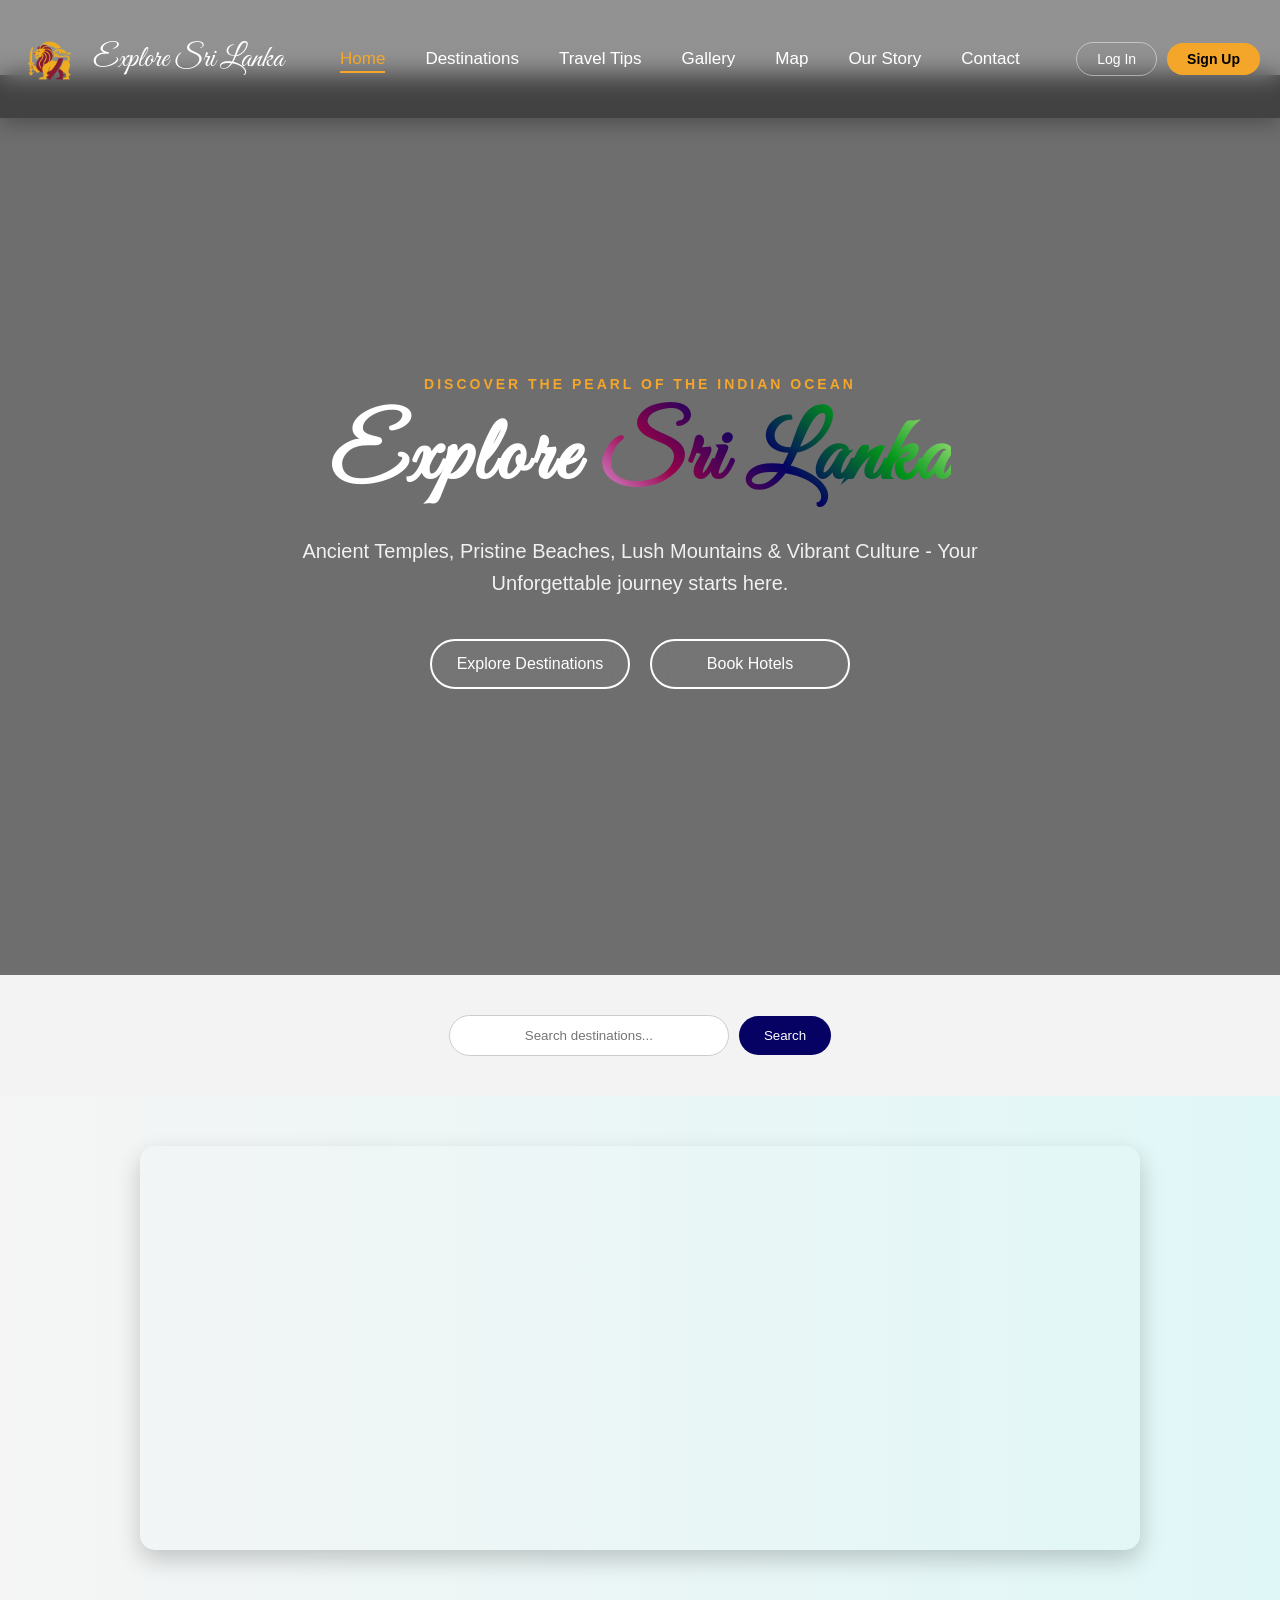
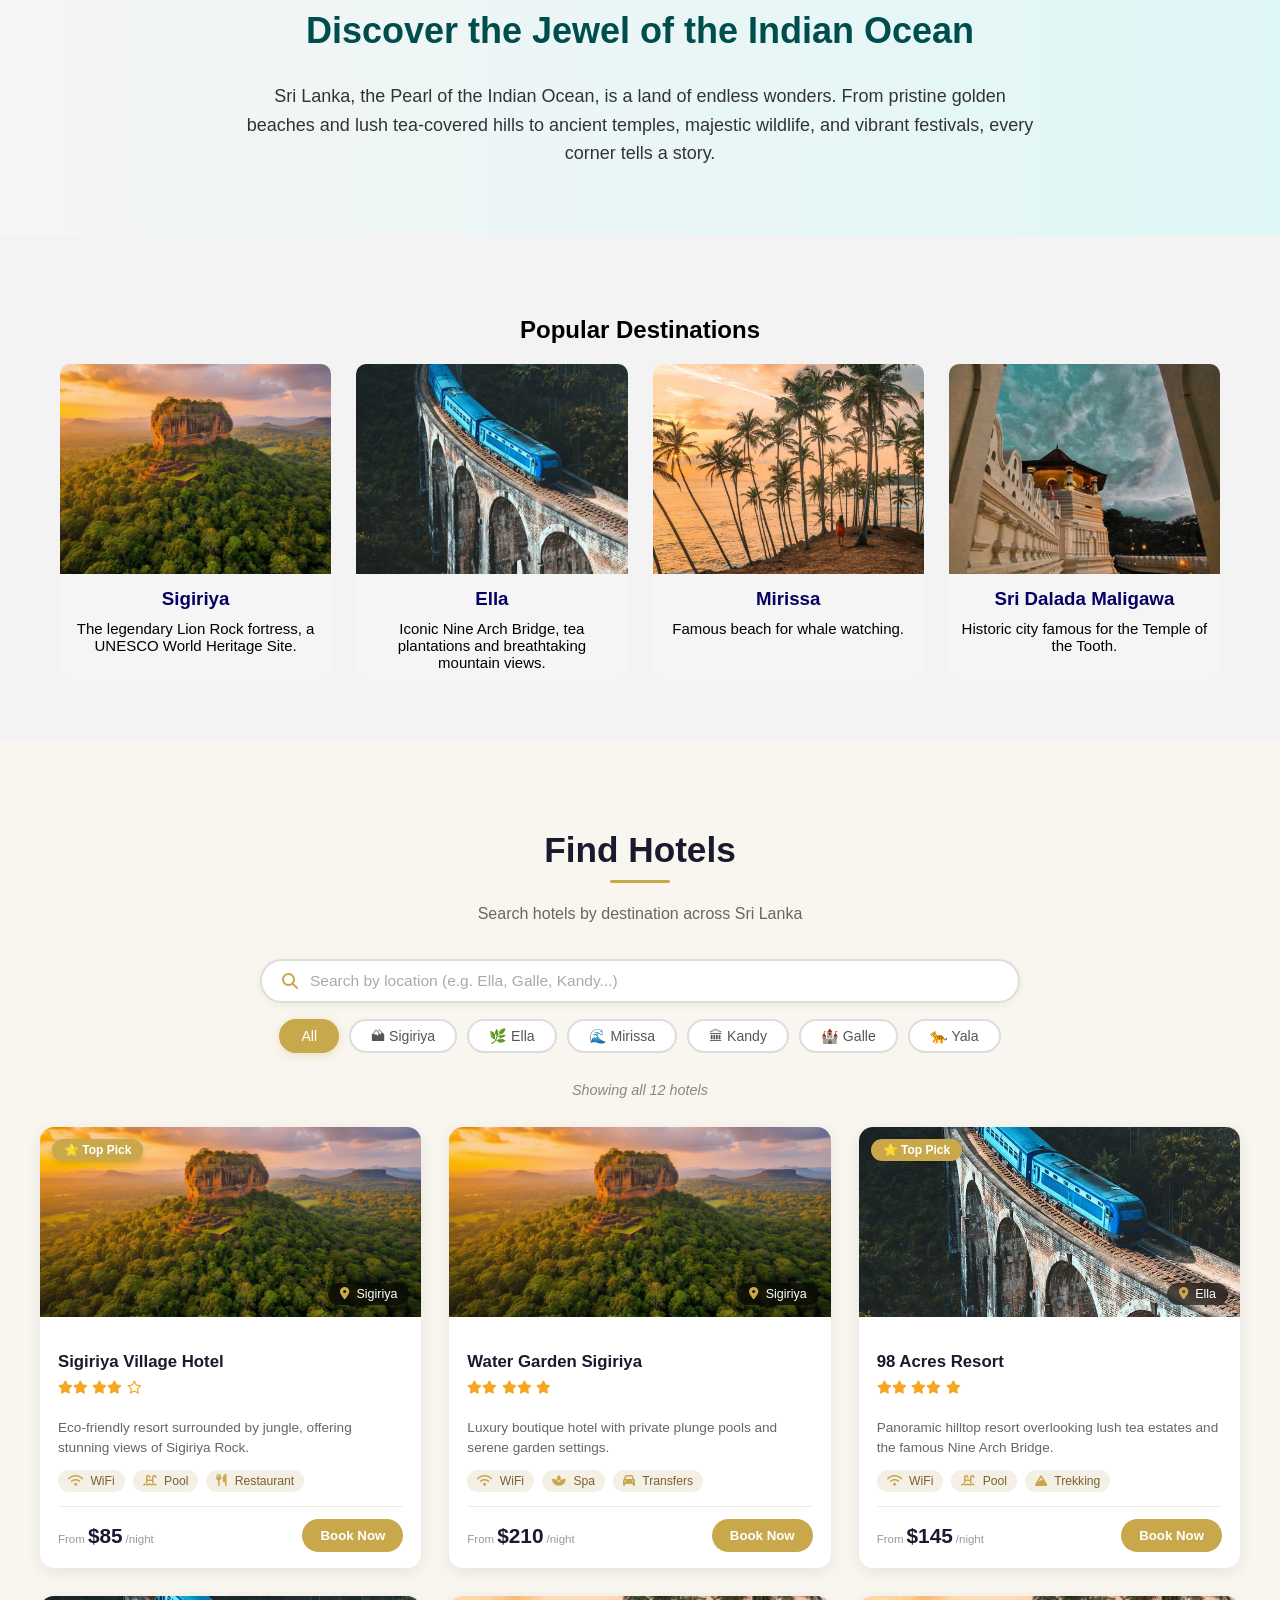
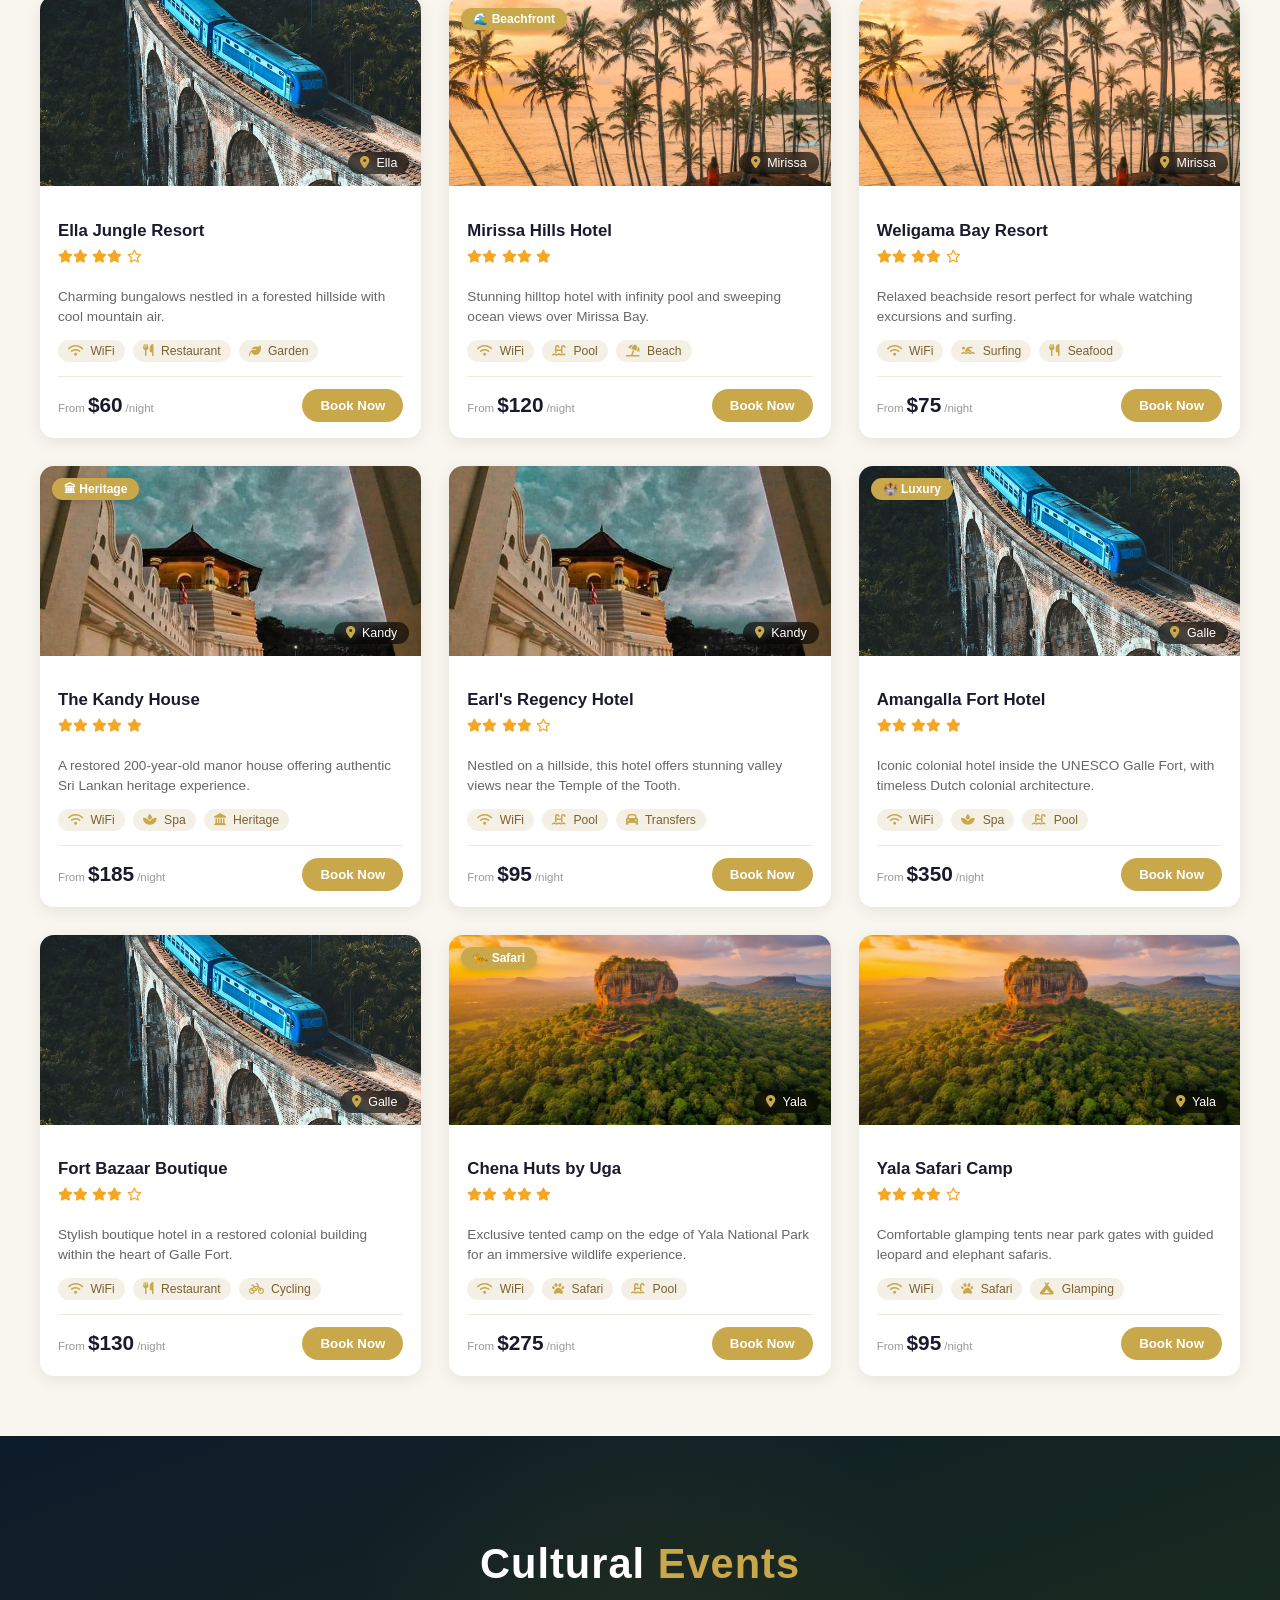
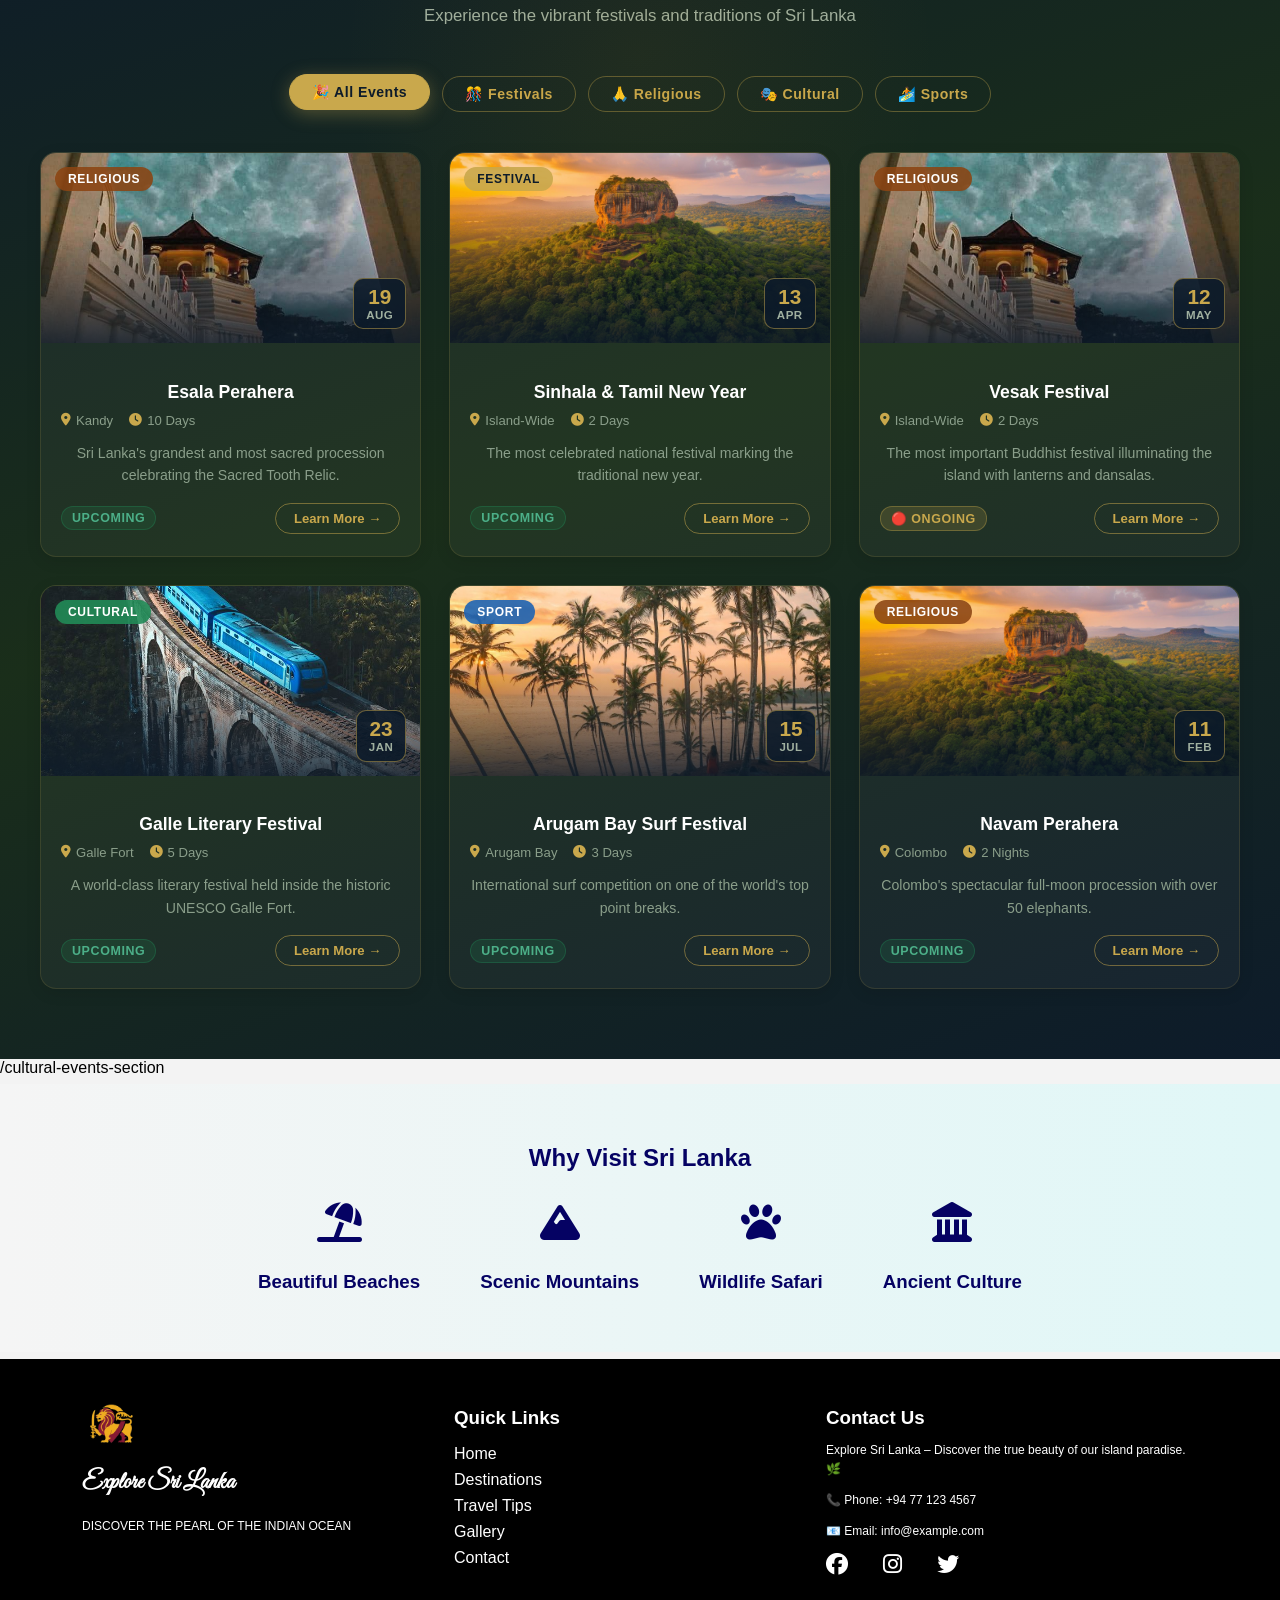
==== index.html @ 0a92c25a "Initial clean commit" ====
<!DOCTYPE html>
<html lang="en">

<head>
  <title>Explore Sri Lanka - Home</title>
  <link rel="stylesheet" href="style.css">
  <link rel="stylesheet" href="hotels.css">
  <link rel="stylesheet" href="cultural-events.css">
  <link rel="stylesheet" href="https://cdnjs.cloudflare.com/ajax/libs/font-awesome/6.5.0/css/all.min.css">
  <link href="https://fonts.googleapis.com/css2?family=Great+Vibes&display=swap" rel="stylesheet">
  <meta name="viewport" content="width=device-width, initial-scale=1">
</head>

<body>

  <!-- ══════════════════════════════════════
         NAVBAR
    ══════════════════════════════════════ -->
  <header>
    <nav class="navbar" id="navbar">
      <div class="logo-container">
        <img src="images/lion.png" alt="Logo" class="logo-img">
        <h2>Explore Sri Lanka</h2>
      </div>
      <ul class="menu">
        <li><a href="#" onclick="loadPage('home')" data-page="home" class="nav-link active">Home</a></li>
        <li><a href="#" onclick="loadPage('destinations')" data-page="destinations" class="nav-link">Destinations</a>
        </li>
        <li><a href="#" onclick="loadPage('traveltips')" data-page="traveltips" class="nav-link">Travel Tips</a>
        </li>
        <li><a href="#" onclick="loadPage('gallery')" data-page="gallery" class="nav-link">Gallery</a></li>
        <li><a href="#" onclick="loadPage('map')" data-page="map" class="nav-link">Map</a></li>
        <li><a href="#" onclick="loadPage('ourstory')" data-page="ourstory" class="nav-link">Our Story</a></li>
        <li><a href="#" onclick="loadPage('contact')" data-page="contact" class="nav-link">Contact</a></li>
      </ul>
      <div class="nav-auth-btns" id="nav-auth-btns">
        <div id="auth-out" style="display:flex; gap:10px; align-items:center;">
          <button class="btn-login" onclick="window.location.href='pages/login&signup.html'">Log In</button>
          <button class="btn-signup" onclick="window.location.href='pages/login&signup.html'">Sign Up</button>
        </div>
        <div id="auth-in" style="display:none; gap:10px; align-items:center;">
          <span class="nav-user-name" id="nav-user-name"></span>
          <button class="btn-logout" onclick="logoutUser()">Log Out</button>
        </div>
      </div>
    </nav>
  </header>

  <main id="main-content">

    <!-- ─── PAGE: HOME ─── -->
    <div id="page-home" class="page active">

      <!-- HERO -->
      <section class="hero" id="home">
        <h3>DISCOVER THE PEARL OF THE INDIAN OCEAN</h3>
        <h1 class="hero-title">
          <span class="white">Explore</span>
          <span class="gold">Sri Lanka</span>
        </h1>
        <p>Ancient Temples, Pristine Beaches, Lush Mountains &amp; Vibrant Culture - Your Unforgettable journey
          starts here.</p>
        <div class="buttons">
          <button onclick="loadPage('destinations')">Explore Destinations</button>
          <button onclick="loadPage('destinations')">Book Hotels</button>
        </div>
      </section>

      <!-- SEARCH -->
      <section class="search-section">
        <input type="text" id="searchInput" placeholder="Search destinations...">
        <button onclick="searchDestination()">Search</button>
      </section>
      <div id="php-results">
        <h4>🔍 Search Results from Server:</h4>
        <div id="php-result-content"></div>
      </div>

      <!-- MAP & INFO -->
      <section class="sri-lanka-info">
        <div class="map-container">
          <iframe
            src="https://www.google.com/maps/embed?pb=!1m18!1m12!1m3!1d395879.9132757409!2d79.79989522364217!3d7.873053582235165!2m3!1f0!2f0!3f0!3m2!1i1024!2i768!4f13.1!3m3!1m2!1s0x3ae25e2f0b6d81b3%3A0x3a1778247194aa9e!2sSri%20Lanka!5e0!3m2!1sen!2slk!4v1698400000000!5m2!1sen!2slk"
            width="100%" height="400" style="border:0;" allowfullscreen="" loading="lazy"
            referrerpolicy="no-referrer-when-downgrade">
          </iframe>
        </div>
        <div class="sri-lanka-text">
          <h2>Discover the Jewel of the Indian Ocean</h2>
          <p>Sri Lanka, the Pearl of the Indian Ocean, is a land of endless wonders. From pristine golden
            beaches and lush tea-covered hills to ancient temples, majestic wildlife, and vibrant festivals,
            every corner tells a story.</p>
        </div>
      </section>

      <!-- DESTINATION PREVIEW CARDS -->
      <section class="destinations">
        <h2>Popular Destinations</h2>
        <div class="destination-grid">
          <div class="card" onclick="loadPage('destinations')">
            <img src="images/hero-sri-lanka.jpg" alt="Sigiriya">
            <h3>Sigiriya</h3>
            <p>The legendary Lion Rock fortress, a UNESCO World Heritage Site.</p>
          </div>
          <div class="card" onclick="loadPage('destinations')">
            <img src="images/ella.jpg" alt="Ella">
            <h3>Ella</h3>
            <p>Iconic Nine Arch Bridge, tea plantations and breathtaking mountain views.</p>
          </div>
          <div class="card" onclick="loadPage('destinations')">
            <img src="images/mirs.jpg" alt="Mirissa">
            <h3>Mirissa</h3>
            <p>Famous beach for whale watching.</p>
          </div>
          <div class="card" onclick="loadPage('destinations')">
            <img src="images/maligawa.jpg" alt="Dalada Maligawa">
            <h3>Sri Dalada Maligawa</h3>
            <p>Historic city famous for the Temple of the Tooth.</p>
          </div>
        </div>
      </section>

      <!-- HOTELS SECTION -->
      <section class="hotels-section" id="hotels-section">

        <div class="hotels-header">
          <h2>Find Hotels</h2>
          <p>Search hotels by destination across Sri Lanka</p>
        </div>

        <!-- HOTEL LOCATION FILTER BAR -->
        <div class="hotel-search-bar">
          <div class="hotel-search-input-wrap">
            <i class="fa-solid fa-magnifying-glass"></i>
            <input type="text" id="hotelSearchInput" placeholder="Search by location (e.g. Ella, Galle, Kandy...)"
              oninput="filterHotels()" autocomplete="off">
            <button class="hotel-search-clear" id="hotelClearBtn" onclick="clearHotelSearch()" title="Clear">
              <i class="fa-solid fa-xmark"></i>
            </button>
          </div>

          <!-- LOCATION PILLS -->
          <div class="hotel-location-pills">
            <button class="pill active" data-loc="all" onclick="setPillFilter(this,'all')">All</button>
            <button class="pill" data-loc="sigiriya" onclick="setPillFilter(this,'sigiriya')">🏔
              Sigiriya</button>
            <button class="pill" data-loc="ella" onclick="setPillFilter(this,'ella')">🌿 Ella</button>
            <button class="pill" data-loc="mirissa" onclick="setPillFilter(this,'mirissa')">🌊
              Mirissa</button>
            <button class="pill" data-loc="kandy" onclick="setPillFilter(this,'kandy')">🏛 Kandy</button>
            <button class="pill" data-loc="galle" onclick="setPillFilter(this,'galle')">🏰 Galle</button>
            <button class="pill" data-loc="yala" onclick="setPillFilter(this,'yala')">🐆 Yala</button>
          </div>
        </div>

        <!-- RESULTS COUNT -->
        <div class="hotel-results-meta">
          <span id="hotelResultCount">Showing all hotels</span>
        </div>

        <!-- HOTEL CARDS GRID -->
        <div class="hotel-grid" id="hotelGrid">

          <!-- ── Sigiriya ── -->
          <div class="hotel-card" data-location="sigiriya">
            <div class="hotel-img-wrap">
              <img src="images/hero-sri-lanka.jpg" alt="Sigiriya Village Hotel">
              <span class="hotel-badge">⭐ Top Pick</span>
              <span class="hotel-location-tag"><i class="fa-solid fa-location-dot"></i> Sigiriya</span>
            </div>
            <div class="hotel-info">
              <h3>Sigiriya Village Hotel</h3>
              <div class="hotel-stars">
                <i class="fa-solid fa-star"></i><i class="fa-solid fa-star"></i>
                <i class="fa-solid fa-star"></i><i class="fa-solid fa-star"></i>
                <i class="fa-regular fa-star"></i>
              </div>
              <p class="hotel-desc">Eco-friendly resort surrounded by jungle, offering stunning views of
                Sigiriya Rock.</p>
              <div class="hotel-amenities">
                <span><i class="fa-solid fa-wifi"></i> WiFi</span>
                <span><i class="fa-solid fa-swimming-pool"></i> Pool</span>
                <span><i class="fa-solid fa-utensils"></i> Restaurant</span>
              </div>
              <div class="hotel-footer">
                <div class="hotel-price">
                  <span class="price-from">From</span>
                  <span class="price-amt">$85</span>
                  <span class="price-night">/night</span>
                </div>
                <button class="hotel-book-btn" onclick="bookHotel('Sigiriya Village Hotel')">Book
                  Now</button>
              </div>
            </div>
          </div>

          <div class="hotel-card" data-location="sigiriya">
            <div class="hotel-img-wrap">
              <img src="images/hero-sri-lanka.jpg" alt="Water Garden Sigiriya">
              <span class="hotel-location-tag"><i class="fa-solid fa-location-dot"></i> Sigiriya</span>
            </div>
            <div class="hotel-info">
              <h3>Water Garden Sigiriya</h3>
              <div class="hotel-stars">
                <i class="fa-solid fa-star"></i><i class="fa-solid fa-star"></i>
                <i class="fa-solid fa-star"></i><i class="fa-solid fa-star"></i>
                <i class="fa-solid fa-star"></i>
              </div>
              <p class="hotel-desc">Luxury boutique hotel with private plunge pools and serene garden
                settings.</p>
              <div class="hotel-amenities">
                <span><i class="fa-solid fa-wifi"></i> WiFi</span>
                <span><i class="fa-solid fa-spa"></i> Spa</span>
                <span><i class="fa-solid fa-car"></i> Transfers</span>
              </div>
              <div class="hotel-footer">
                <div class="hotel-price">
                  <span class="price-from">From</span>
                  <span class="price-amt">$210</span>
                  <span class="price-night">/night</span>
                </div>
                <button class="hotel-book-btn" onclick="bookHotel('Water Garden Sigiriya')">Book
                  Now</button>
              </div>
            </div>
          </div>

          <!-- ── Ella ── -->
          <div class="hotel-card" data-location="ella">
            <div class="hotel-img-wrap">
              <img src="images/ella.jpg" alt="98 Acres Resort">
              <span class="hotel-badge">⭐ Top Pick</span>
              <span class="hotel-location-tag"><i class="fa-solid fa-location-dot"></i> Ella</span>
            </div>
            <div class="hotel-info">
              <h3>98 Acres Resort</h3>
              <div class="hotel-stars">
                <i class="fa-solid fa-star"></i><i class="fa-solid fa-star"></i>
                <i class="fa-solid fa-star"></i><i class="fa-solid fa-star"></i>
                <i class="fa-solid fa-star"></i>
              </div>
              <p class="hotel-desc">Panoramic hilltop resort overlooking lush tea estates and the famous
                Nine Arch Bridge.</p>
              <div class="hotel-amenities">
                <span><i class="fa-solid fa-wifi"></i> WiFi</span>
                <span><i class="fa-solid fa-swimming-pool"></i> Pool</span>
                <span><i class="fa-solid fa-mountain"></i> Trekking</span>
              </div>
              <div class="hotel-footer">
                <div class="hotel-price">
                  <span class="price-from">From</span>
                  <span class="price-amt">$145</span>
                  <span class="price-night">/night</span>
                </div>
                <button class="hotel-book-btn" onclick="bookHotel('98 Acres Resort')">Book Now</button>
              </div>
            </div>
          </div>

          <div class="hotel-card" data-location="ella">
            <div class="hotel-img-wrap">
              <img src="images/ella.jpg" alt="Ella Jungle Resort">
              <span class="hotel-location-tag"><i class="fa-solid fa-location-dot"></i> Ella</span>
            </div>
            <div class="hotel-info">
              <h3>Ella Jungle Resort</h3>
              <div class="hotel-stars">
                <i class="fa-solid fa-star"></i><i class="fa-solid fa-star"></i>
                <i class="fa-solid fa-star"></i><i class="fa-solid fa-star"></i>
                <i class="fa-regular fa-star"></i>
              </div>
              <p class="hotel-desc">Charming bungalows nestled in a forested hillside with cool mountain
                air.</p>
              <div class="hotel-amenities">
                <span><i class="fa-solid fa-wifi"></i> WiFi</span>
                <span><i class="fa-solid fa-utensils"></i> Restaurant</span>
                <span><i class="fa-solid fa-leaf"></i> Garden</span>
              </div>
              <div class="hotel-footer">
                <div class="hotel-price">
                  <span class="price-from">From</span>
                  <span class="price-amt">$60</span>
                  <span class="price-night">/night</span>
                </div>
                <button class="hotel-book-btn" onclick="bookHotel('Ella Jungle Resort')">Book
                  Now</button>
              </div>
            </div>
          </div>

          <!-- ── Mirissa ── -->
          <div class="hotel-card" data-location="mirissa">
            <div class="hotel-img-wrap">
              <img src="images/mirs.jpg" alt="Mirissa Hills Hotel">
              <span class="hotel-badge">🌊 Beachfront</span>
              <span class="hotel-location-tag"><i class="fa-solid fa-location-dot"></i> Mirissa</span>
            </div>
            <div class="hotel-info">
              <h3>Mirissa Hills Hotel</h3>
              <div class="hotel-stars">
                <i class="fa-solid fa-star"></i><i class="fa-solid fa-star"></i>
                <i class="fa-solid fa-star"></i><i class="fa-solid fa-star"></i>
                <i class="fa-solid fa-star"></i>
              </div>
              <p class="hotel-desc">Stunning hilltop hotel with infinity pool and sweeping ocean views
                over Mirissa Bay.</p>
              <div class="hotel-amenities">
                <span><i class="fa-solid fa-wifi"></i> WiFi</span>
                <span><i class="fa-solid fa-swimming-pool"></i> Pool</span>
                <span><i class="fa-solid fa-umbrella-beach"></i> Beach</span>
              </div>
              <div class="hotel-footer">
                <div class="hotel-price">
                  <span class="price-from">From</span>
                  <span class="price-amt">$120</span>
                  <span class="price-night">/night</span>
                </div>
                <button class="hotel-book-btn" onclick="bookHotel('Mirissa Hills Hotel')">Book
                  Now</button>
              </div>
            </div>
          </div>

          <div class="hotel-card" data-location="mirissa">
            <div class="hotel-img-wrap">
              <img src="images/mirs.jpg" alt="Weligama Bay Resort">
              <span class="hotel-location-tag"><i class="fa-solid fa-location-dot"></i> Mirissa</span>
            </div>
            <div class="hotel-info">
              <h3>Weligama Bay Resort</h3>
              <div class="hotel-stars">
                <i class="fa-solid fa-star"></i><i class="fa-solid fa-star"></i>
                <i class="fa-solid fa-star"></i><i class="fa-solid fa-star"></i>
                <i class="fa-regular fa-star"></i>
              </div>
              <p class="hotel-desc">Relaxed beachside resort perfect for whale watching excursions and
                surfing.</p>
              <div class="hotel-amenities">
                <span><i class="fa-solid fa-wifi"></i> WiFi</span>
                <span><i class="fa-solid fa-person-swimming"></i> Surfing</span>
                <span><i class="fa-solid fa-utensils"></i> Seafood</span>
              </div>
              <div class="hotel-footer">
                <div class="hotel-price">
                  <span class="price-from">From</span>
                  <span class="price-amt">$75</span>
                  <span class="price-night">/night</span>
                </div>
                <button class="hotel-book-btn" onclick="bookHotel('Weligama Bay Resort')">Book
                  Now</button>
              </div>
            </div>
          </div>

          <!-- ── Kandy ── -->
          <div class="hotel-card" data-location="kandy">
            <div class="hotel-img-wrap">
              <img src="images/maligawa.jpg" alt="The Kandy House">
              <span class="hotel-badge">🏛 Heritage</span>
              <span class="hotel-location-tag"><i class="fa-solid fa-location-dot"></i> Kandy</span>
            </div>
            <div class="hotel-info">
              <h3>The Kandy House</h3>
              <div class="hotel-stars">
                <i class="fa-solid fa-star"></i><i class="fa-solid fa-star"></i>
                <i class="fa-solid fa-star"></i><i class="fa-solid fa-star"></i>
                <i class="fa-solid fa-star"></i>
              </div>
              <p class="hotel-desc">A restored 200-year-old manor house offering authentic Sri Lankan
                heritage experience.</p>
              <div class="hotel-amenities">
                <span><i class="fa-solid fa-wifi"></i> WiFi</span>
                <span><i class="fa-solid fa-spa"></i> Spa</span>
                <span><i class="fa-solid fa-landmark"></i> Heritage</span>
              </div>
              <div class="hotel-footer">
                <div class="hotel-price">
                  <span class="price-from">From</span>
                  <span class="price-amt">$185</span>
                  <span class="price-night">/night</span>
                </div>
                <button class="hotel-book-btn" onclick="bookHotel('The Kandy House')">Book Now</button>
              </div>
            </div>
          </div>

          <div class="hotel-card" data-location="kandy">
            <div class="hotel-img-wrap">
              <img src="images/maligawa.jpg" alt="Earl's Regency Kandy">
              <span class="hotel-location-tag"><i class="fa-solid fa-location-dot"></i> Kandy</span>
            </div>
            <div class="hotel-info">
              <h3>Earl's Regency Hotel</h3>
              <div class="hotel-stars">
                <i class="fa-solid fa-star"></i><i class="fa-solid fa-star"></i>
                <i class="fa-solid fa-star"></i><i class="fa-solid fa-star"></i>
                <i class="fa-regular fa-star"></i>
              </div>
              <p class="hotel-desc">Nestled on a hillside, this hotel offers stunning valley views near
                the Temple of the Tooth.</p>
              <div class="hotel-amenities">
                <span><i class="fa-solid fa-wifi"></i> WiFi</span>
                <span><i class="fa-solid fa-swimming-pool"></i> Pool</span>
                <span><i class="fa-solid fa-car"></i> Transfers</span>
              </div>
              <div class="hotel-footer">
                <div class="hotel-price">
                  <span class="price-from">From</span>
                  <span class="price-amt">$95</span>
                  <span class="price-night">/night</span>
                </div>
                <button class="hotel-book-btn" onclick="bookHotel('Earl\'s Regency Hotel')">Book
                  Now</button>
              </div>
            </div>
          </div>

          <!-- ── Galle ── -->
          <div class="hotel-card" data-location="galle">
            <div class="hotel-img-wrap">
              <img src="images/ella.jpg" alt="Amangalla Fort Hotel">
              <span class="hotel-badge">🏰 Luxury</span>
              <span class="hotel-location-tag"><i class="fa-solid fa-location-dot"></i> Galle</span>
            </div>
            <div class="hotel-info">
              <h3>Amangalla Fort Hotel</h3>
              <div class="hotel-stars">
                <i class="fa-solid fa-star"></i><i class="fa-solid fa-star"></i>
                <i class="fa-solid fa-star"></i><i class="fa-solid fa-star"></i>
                <i class="fa-solid fa-star"></i>
              </div>
              <p class="hotel-desc">Iconic colonial hotel inside the UNESCO Galle Fort, with timeless
                Dutch colonial architecture.</p>
              <div class="hotel-amenities">
                <span><i class="fa-solid fa-wifi"></i> WiFi</span>
                <span><i class="fa-solid fa-spa"></i> Spa</span>
                <span><i class="fa-solid fa-swimming-pool"></i> Pool</span>
              </div>
              <div class="hotel-footer">
                <div class="hotel-price">
                  <span class="price-from">From</span>
                  <span class="price-amt">$350</span>
                  <span class="price-night">/night</span>
                </div>
                <button class="hotel-book-btn" onclick="bookHotel('Amangalla Fort Hotel')">Book
                  Now</button>
              </div>
            </div>
          </div>

          <div class="hotel-card" data-location="galle">
            <div class="hotel-img-wrap">
              <img src="images/ella.jpg" alt="Fort Bazaar Boutique">
              <span class="hotel-location-tag"><i class="fa-solid fa-location-dot"></i> Galle</span>
            </div>
            <div class="hotel-info">
              <h3>Fort Bazaar Boutique</h3>
              <div class="hotel-stars">
                <i class="fa-solid fa-star"></i><i class="fa-solid fa-star"></i>
                <i class="fa-solid fa-star"></i><i class="fa-solid fa-star"></i>
                <i class="fa-regular fa-star"></i>
              </div>
              <p class="hotel-desc">Stylish boutique hotel in a restored colonial building within the
                heart of Galle Fort.</p>
              <div class="hotel-amenities">
                <span><i class="fa-solid fa-wifi"></i> WiFi</span>
                <span><i class="fa-solid fa-utensils"></i> Restaurant</span>
                <span><i class="fa-solid fa-bicycle"></i> Cycling</span>
              </div>
              <div class="hotel-footer">
                <div class="hotel-price">
                  <span class="price-from">From</span>
                  <span class="price-amt">$130</span>
                  <span class="price-night">/night</span>
                </div>
                <button class="hotel-book-btn" onclick="bookHotel('Fort Bazaar Boutique')">Book
                  Now</button>
              </div>
            </div>
          </div>

          <!-- ── Yala ── -->
          <div class="hotel-card" data-location="yala">
            <div class="hotel-img-wrap">
              <img src="images/hero-sri-lanka.jpg" alt="Chena Huts by Uga">
              <span class="hotel-badge">🐆 Safari</span>
              <span class="hotel-location-tag"><i class="fa-solid fa-location-dot"></i> Yala</span>
            </div>
            <div class="hotel-info">
              <h3>Chena Huts by Uga</h3>
              <div class="hotel-stars">
                <i class="fa-solid fa-star"></i><i class="fa-solid fa-star"></i>
                <i class="fa-solid fa-star"></i><i class="fa-solid fa-star"></i>
                <i class="fa-solid fa-star"></i>
              </div>
              <p class="hotel-desc">Exclusive tented camp on the edge of Yala National Park for an
                immersive wildlife experience.</p>
              <div class="hotel-amenities">
                <span><i class="fa-solid fa-wifi"></i> WiFi</span>
                <span><i class="fa-solid fa-paw"></i> Safari</span>
                <span><i class="fa-solid fa-swimming-pool"></i> Pool</span>
              </div>
              <div class="hotel-footer">
                <div class="hotel-price">
                  <span class="price-from">From</span>
                  <span class="price-amt">$275</span>
                  <span class="price-night">/night</span>
                </div>
                <button class="hotel-book-btn" onclick="bookHotel('Chena Huts by Uga')">Book
                  Now</button>
              </div>
            </div>
          </div>

          <div class="hotel-card" data-location="yala">
            <div class="hotel-img-wrap">
              <img src="images/hero-sri-lanka.jpg" alt="Yala Safari Camp">
              <span class="hotel-location-tag"><i class="fa-solid fa-location-dot"></i> Yala</span>
            </div>
            <div class="hotel-info">
              <h3>Yala Safari Camp</h3>
              <div class="hotel-stars">
                <i class="fa-solid fa-star"></i><i class="fa-solid fa-star"></i>
                <i class="fa-solid fa-star"></i><i class="fa-solid fa-star"></i>
                <i class="fa-regular fa-star"></i>
              </div>
              <p class="hotel-desc">Comfortable glamping tents near park gates with guided leopard and
                elephant safaris.</p>
              <div class="hotel-amenities">
                <span><i class="fa-solid fa-wifi"></i> WiFi</span>
                <span><i class="fa-solid fa-paw"></i> Safari</span>
                <span><i class="fa-solid fa-campground"></i> Glamping</span>
              </div>
              <div class="hotel-footer">
                <div class="hotel-price">
                  <span class="price-from">From</span>
                  <span class="price-amt">$95</span>
                  <span class="price-night">/night</span>
                </div>
                <button class="hotel-book-btn" onclick="bookHotel('Yala Safari Camp')">Book Now</button>
              </div>
            </div>
          </div>

        </div><!-- /hotel-grid -->

        <!-- NO RESULTS MESSAGE -->
        <div class="hotel-no-results" id="hotelNoResults" style="display:none;">
          <i class="fa-solid fa-magnifying-glass"></i>
          <h3>No hotels found</h3>
          <p>Try searching for Sigiriya, Ella, Mirissa, Kandy, Galle or Yala</p>
          <button onclick="clearHotelSearch()">Show All Hotels</button>
        </div>

        <!-- BOOKING CONFIRMATION MODAL -->
        <div class="hotel-modal-overlay" id="hotelModal" onclick="closeHotelModal(event)">
          <div class="hotel-modal">
            <button class="modal-close-btn" onclick="closeHotelModal()"><i class="fa-solid fa-xmark"></i></button>
            <div class="modal-icon"><i class="fa-solid fa-calendar-check"></i></div>
            <h3 id="modalHotelName">Hotel Name</h3>
            <p>Your booking request has been received! Our team will contact you shortly to confirm your
              reservation.</p>
            <div class="modal-details">
              <div><i class="fa-solid fa-envelope"></i> Confirmation sent to your email</div>
              <div><i class="fa-solid fa-phone"></i> We'll call within 24 hours</div>
            </div>
            <button class="modal-ok-btn" onclick="closeHotelModal()">Got it!</button>
          </div>
        </div>

      </section>
      <!-- /hotels-section -->

      <!-- ════════════════════════════════════
                 CULTURAL EVENTS SECTION (NEW)
                 Placed above the Gallery section
            ════════════════════════════════════ -->
      <section class="cultural-events-section" id="cultural-events-section">

        <div class="cultural-events-header">
          <h2>Cultural <span>Events</span></h2>
          <p>Experience the vibrant festivals and traditions of Sri Lanka</p>
        </div>

        <!-- FILTER TABS -->
        <div class="events-filter-tabs">
          <button class="tab-btn active" onclick="setEventFilter(this,'all')">🎉 All Events</button>
          <button class="tab-btn" onclick="setEventFilter(this,'festival')">🎊 Festivals</button>
          <button class="tab-btn" onclick="setEventFilter(this,'religious')">🙏 Religious</button>
          <button class="tab-btn" onclick="setEventFilter(this,'cultural')">🎭 Cultural</button>
          <button class="tab-btn" onclick="setEventFilter(this,'sport')">🏄 Sports</button>
        </div>

        <!-- EVENTS GRID -->
        <div class="events-grid" id="eventsGrid">

          <!-- Esala Perahera -->
          <div class="event-card" data-category="religious" onclick="openEventModal(1)">
            <div class="event-img-wrap">
              <img src="images/maligawa.jpg" alt="Esala Perahera">
              <span class="event-category-tag tag-religious">Religious</span>
              <div class="event-date-badge">
                <span class="date-day">19</span>
                <span class="date-month">Aug</span>
              </div>
            </div>
            <div class="event-info">
              <h3>Esala Perahera</h3>
              <div class="event-meta">
                <span><i class="fa-solid fa-location-dot"></i> Kandy</span>
                <span><i class="fa-solid fa-clock"></i> 10 Days</span>
              </div>
              <p class="event-desc">Sri Lanka's grandest and most sacred procession celebrating the Sacred
                Tooth Relic.</p>
              <div class="event-footer">
                <span class="event-status status-upcoming">Upcoming</span>
                <button class="event-learn-btn">Learn More →</button>
              </div>
            </div>
          </div>

          <!-- Sinhala & Tamil New Year -->
          <div class="event-card" data-category="festival" onclick="openEventModal(2)">
            <div class="event-img-wrap">
              <img src="images/hero-sri-lanka.jpg" alt="Sinhala Tamil New Year">
              <span class="event-category-tag tag-festival">Festival</span>
              <div class="event-date-badge">
                <span class="date-day">13</span>
                <span class="date-month">Apr</span>
              </div>
            </div>
            <div class="event-info">
              <h3>Sinhala &amp; Tamil New Year</h3>
              <div class="event-meta">
                <span><i class="fa-solid fa-location-dot"></i> Island-Wide</span>
                <span><i class="fa-solid fa-clock"></i> 2 Days</span>
              </div>
              <p class="event-desc">The most celebrated national festival marking the traditional new
                year.</p>
              <div class="event-footer">
                <span class="event-status status-upcoming">Upcoming</span>
                <button class="event-learn-btn">Learn More →</button>
              </div>
            </div>
          </div>

          <!-- Vesak Festival -->
          <div class="event-card" data-category="religious" onclick="openEventModal(3)">
            <div class="event-img-wrap">
              <img src="images/maligawa.jpg" alt="Vesak Festival">
              <span class="event-category-tag tag-religious">Religious</span>
              <div class="event-date-badge">
                <span class="date-day">12</span>
                <span class="date-month">May</span>
              </div>
            </div>
            <div class="event-info">
              <h3>Vesak Festival</h3>
              <div class="event-meta">
                <span><i class="fa-solid fa-location-dot"></i> Island-Wide</span>
                <span><i class="fa-solid fa-clock"></i> 2 Days</span>
              </div>
              <p class="event-desc">The most important Buddhist festival illuminating the island with
                lanterns and dansalas.</p>
              <div class="event-footer">
                <span class="event-status status-ongoing">🔴 Ongoing</span>
                <button class="event-learn-btn">Learn More →</button>
              </div>
            </div>
          </div>

          <!-- Galle Literary Festival -->
          <div class="event-card" data-category="cultural" onclick="openEventModal(4)">
            <div class="event-img-wrap">
              <img src="images/ella.jpg" alt="Galle Literary Festival">
              <span class="event-category-tag tag-cultural">Cultural</span>
              <div class="event-date-badge">
                <span class="date-day">23</span>
                <span class="date-month">Jan</span>
              </div>
            </div>
            <div class="event-info">
              <h3>Galle Literary Festival</h3>
              <div class="event-meta">
                <span><i class="fa-solid fa-location-dot"></i> Galle Fort</span>
                <span><i class="fa-solid fa-clock"></i> 5 Days</span>
              </div>
              <p class="event-desc">A world-class literary festival held inside the historic UNESCO Galle
                Fort.</p>
              <div class="event-footer">
                <span class="event-status status-upcoming">Upcoming</span>
                <button class="event-learn-btn">Learn More →</button>
              </div>
            </div>
          </div>

          <!-- Arugam Bay Surf Festival -->
          <div class="event-card" data-category="sport" onclick="openEventModal(5)">
            <div class="event-img-wrap">
              <img src="images/mirs.jpg" alt="Arugam Bay Surf Festival">
              <span class="event-category-tag tag-sport">Sport</span>
              <div class="event-date-badge">
                <span class="date-day">15</span>
                <span class="date-month">Jul</span>
              </div>
            </div>
            <div class="event-info">
              <h3>Arugam Bay Surf Festival</h3>
              <div class="event-meta">
                <span><i class="fa-solid fa-location-dot"></i> Arugam Bay</span>
                <span><i class="fa-solid fa-clock"></i> 3 Days</span>
              </div>
              <p class="event-desc">International surf competition on one of the world's top point breaks.
              </p>
              <div class="event-footer">
                <span class="event-status status-upcoming">Upcoming</span>
                <button class="event-learn-btn">Learn More →</button>
              </div>
            </div>
          </div>

          <!-- Navam Perahera -->
          <div class="event-card" data-category="religious" onclick="openEventModal(6)">
            <div class="event-img-wrap">
              <img src="images/hero-sri-lanka.jpg" alt="Navam Perahera">
              <span class="event-category-tag tag-religious">Religious</span>
              <div class="event-date-badge">
                <span class="date-day">11</span>
                <span class="date-month">Feb</span>
              </div>
            </div>
            <div class="event-info">
              <h3>Navam Perahera</h3>
              <div class="event-meta">
                <span><i class="fa-solid fa-location-dot"></i> Colombo</span>
                <span><i class="fa-solid fa-clock"></i> 2 Nights</span>
              </div>
              <p class="event-desc">Colombo's spectacular full-moon procession with over 50 elephants.</p>
              <div class="event-footer">
                <span class="event-status status-upcoming">Upcoming</span>
                <button class="event-learn-btn">Learn More →</button>
              </div>
            </div>
          </div>

        </div><!-- /events-grid -->

        <!-- NO RESULTS -->
        <div class="events-no-results" id="eventsNoResults">
          <i class="fa-solid fa-calendar-xmark"></i>
          <h3>No events found for this category</h3>
        </div>

        <!-- EVENT DETAIL MODAL -->
        <div class="event-modal-overlay" id="eventModal" onclick="closeEventModal(event)">
          <div class="event-modal">
            <button class="event-modal-close" onclick="closeEventModalBtn()">
              <i class="fa-solid fa-xmark"></i>
            </button>
            <span class="modal-cat-tag" id="modalEventCatTag"></span>
            <h2 id="modalEventTitle"></h2>
            <div class="modal-meta">
              <div><i class="fa-solid fa-calendar"></i> <span id="modalEventDate"></span></div>
              <div><i class="fa-solid fa-location-dot"></i> <span id="modalEventLocation"></span></div>
              <div><i class="fa-solid fa-clock"></i> <span id="modalEventDuration"></span></div>
            </div>
            <p class="modal-desc" id="modalEventDesc"></p>
            <button class="modal-ok-btn" onclick="closeEventModalBtn()">Close</button>
          </div>
        </div>

      </section>
      /cultural-events-section

      <!-- WHY VISIT -->
      <section class="features">
        <h2>Why Visit Sri Lanka</h2>
        <div class="feature-container">
          <div class="feature"><i class="fa-solid fa-umbrella-beach"></i>
            <h3>Beautiful Beaches</h3>
          </div>
          <div class="feature"><i class="fa-solid fa-mountain"></i>
            <h3>Scenic Mountains</h3>
          </div>
          <div class="feature"><i class="fa-solid fa-paw"></i>
            <h3>Wildlife Safari</h3>
          </div>
          <div class="feature"><i class="fa-solid fa-landmark"></i>
            <h3>Ancient Culture</h3>
          </div>
        </div>
      </section>

    </div><!-- /page-home -->


    <!-- ─── PAGE: DESTINATIONS ─── -->
    <div id="page-destinations" class="page">
      <div class="page-header-banner destinations-banner">
        <h1>Explore Destinations</h1>
        <p>Discover the most breathtaking places Sri Lanka has to offer</p>
      </div>
      <div class="destination-container">
        <div class="place" onclick="showDetail('sigiriya')">
          <img src="images/hero-sri-lanka.jpg" alt="Sigiriya">
          <h3>Sigiriya</h3>
          <p>The legendary Lion Rock fortress rising 200m above the jungle.</p>
          <div class="stars"><i class="fa-solid fa-star"></i><i class="fa-solid fa-star"></i><i
              class="fa-solid fa-star"></i><i class="fa-solid fa-star"></i><i class="fa-regular fa-star"></i></div>
          <div class="rating-text"><span class="score">4</span>/5</div>
          <a href="https://maps.google.com/?q=Sigiriya" target="_blank"><button class="map-btn">📍 View on
              Map</button></a>
          <div class="review-box"><input type="text" placeholder="Leave a review..."><button
              onclick="addComment(this)">Post</button></div>
          <div class="comments"></div>
        </div>
        <div class="place" onclick="showDetail('Ella')">
          <img src="images/ella.jpg" alt="Ella">
          <h3>Ella</h3>
          <p>Iconic Nine Arch Bridge surrounded by lush tea plantations.</p>
          <div class="stars"><i class="fa-solid fa-star"></i><i class="fa-solid fa-star"></i><i
              class="fa-solid fa-star"></i><i class="fa-solid fa-star"></i><i class="fa-solid fa-star"></i></div>
          <div class="rating-text"><span class="score">5</span>/5</div>
          <a href="https://maps.google.com/?q=Ella+Sri+Lanka" target="_blank"><button class="map-btn">📍 View
              on Map</button></a>
          <div class="review-box"><input type="text" placeholder="Leave a review..."><button
              onclick="addComment(this)">Post</button></div>
          <div class="comments"></div>
        </div>
        <div class="place" onclick="showDetail('Mirissa')">
          <img src="images/mirs.jpg" alt="Mirissa">
          <h3>Mirissa</h3>
          <p>Famous crescent beach ideal for whale watching and surfing.</p>
          <div class="stars"><i class="fa-solid fa-star"></i><i class="fa-solid fa-star"></i><i
              class="fa-solid fa-star"></i><i class="fa-solid fa-star"></i><i class="fa-regular fa-star"></i></div>
          <div class="rating-text"><span class="score">4</span>/5</div>
          <a href="https://maps.google.com/?q=Mirissa+Beach" target="_blank"><button class="map-btn">📍 View
              on Map</button></a>
          <div class="review-box"><input type="text" placeholder="Leave a review..."><button
              onclick="addComment(this)">Post</button></div>
          <div class="comments"></div>
        </div>
        <div class="place" onclick="showDetail('Dalada Maligawa')">
          <img src="images/maligawa.jpg" alt="Dalada Maligawa">
          <h3>Sri Dalada Maligawa</h3>
          <p>Historic Temple of the Sacred Tooth Relic in the heart of Kandy.</p>
          <div class="stars"><i class="fa-solid fa-star"></i><i class="fa-solid fa-star"></i><i
              class="fa-solid fa-star"></i><i class="fa-solid fa-star"></i><i class="fa-solid fa-star"></i></div>
          <div class="rating-text"><span class="score">5</span>/5</div>
          <a href="https://maps.google.com/?q=Temple+of+the+Tooth+Kandy" target="_blank"><button class="map-btn">📍 View
              on Map</button></a>
          <div class="review-box"><input type="text" placeholder="Leave a review..."><button
              onclick="addComment(this)">Post</button></div>
          <div class="comments"></div>
        </div>
        <div class="place" onclick="showDetail('Yala National Park')">
          <img src="images/hero-sri-lanka.jpg" alt="Yala National Park">
          <h3>Yala National Park</h3>
          <p>Sri Lanka's most visited wildlife reserve, home to leopards.</p>
          <div class="stars"><i class="fa-solid fa-star"></i><i class="fa-solid fa-star"></i><i
              class="fa-solid fa-star"></i><i class="fa-solid fa-star"></i><i class="fa-regular fa-star"></i></div>
          <div class="rating-text"><span class="score">4</span>/5</div>
          <a href="https://maps.google.com/?q=Yala+National+Park" target="_blank"><button class="map-btn">📍
              View on Map</button></a>
          <div class="review-box"><input type="text" placeholder="Leave a review..."><button
              onclick="addComment(this)">Post</button></div>
          <div class="comments"></div>
        </div>
        <div class="place" onclick="showDetail('Galle Fort')">
          <img src="images/ella.jpg" alt="Galle Fort">
          <h3>Galle Fort</h3>
          <p>A UNESCO World Heritage Dutch colonial fort on the southern tip.</p>
          <div class="stars"><i class="fa-solid fa-star"></i><i class="fa-solid fa-star"></i><i
              class="fa-solid fa-star"></i><i class="fa-solid fa-star"></i><i class="fa-solid fa-star"></i></div>
          <div class="rating-text"><span class="score">5</span>/5</div>
          <a href="https://maps.google.com/?q=Galle+Fort" target="_blank"><button class="map-btn">📍 View on
              Map</button></a>
          <div class="review-box"><input type="text" placeholder="Leave a review..."><button
              onclick="addComment(this)">Post</button></div>
          <div class="comments"></div>
        </div>
      </div>
    </div><!-- /page-destinations -->


    <!-- ─── PAGE: TRAVEL TIPS ─── -->
    <div id="page-traveltips" class="page">
      <div class="page-header-banner tips-banner">
        <h1>Travel Tips</h1>
        <p>Everything you need to know before visiting Sri Lanka</p>
      </div>
      <div class="info-page-content">
        <div class="tip-card"><i class="fa-solid fa-passport"></i>
          <h3>Visa</h3>
          <p>Most visitors can obtain an ETA online. Valid for 30 days, extendable up to 6 months.</p>
        </div>
        <div class="tip-card"><i class="fa-solid fa-sun"></i>
          <h3>Best Time to Visit</h3>
          <p>West & south coast: December–March. East coast: May–September.</p>
        </div>
        <div class="tip-card"><i class="fa-solid fa-money-bill"></i>
          <h3>Currency</h3>
          <p>Sri Lankan Rupee (LKR). ATMs widely available. USD/EUR accepted at tourist sites.</p>
        </div>
        <div class="tip-card"><i class="fa-solid fa-train"></i>
          <h3>Getting Around</h3>
          <p>Scenic train rides through the Hill Country are a must. Tuk-tuks for short distances.</p>
        </div>
        <div class="tip-card"><i class="fa-solid fa-shirt"></i>
          <h3>Dress Code</h3>
          <p>Cover shoulders and knees when visiting temples.</p>
        </div>
        <div class="tip-card"><i class="fa-solid fa-utensils"></i>
          <h3>Food</h3>
          <p>Try rice & curry, kottu roti, hoppers, and fresh seafood.</p>
        </div>
      </div>
    </div>


    <!-- ─── PAGE: GALLERY ─── -->
    <div id="page-gallery" class="page">
      <div class="page-header-banner gallery-banner">
        <h1>Gallery</h1>
        <p>A visual journey through the Pearl of the Indian Ocean</p>
      </div>
      <div class="gallery-grid">
        <div class="gallery-item"><img src="images/hero-sri-lanka.jpg" alt="Sigiriya"><span>Sigiriya Rock
            Fortress</span></div>
        <div class="gallery-item"><img src="images/ella.jpg" alt="Ella"><span>Nine Arch Bridge, Ella</span>
        </div>
        <div class="gallery-item"><img src="images/mirs.jpg" alt="Mirissa"><span>Mirissa Beach</span></div>
        <div class="gallery-item"><img src="images/maligawa.jpg" alt="Kandy"><span>Temple of the Tooth</span>
        </div>
        <div class="gallery-item"><img src="images/hero-sri-lanka.jpg" alt="Wildlife"><span>Yala Wildlife</span>
        </div>
        <div class="gallery-item"><img src="images/ella.jpg" alt="Tea"><span>Tea Plantations</span></div>
      </div>

      <!-- TRADITIONAL FOODS - inside Gallery page -->
      <section class="traditional-foods-section" id="traditional-foods-gallery">

        <div class="foods-header">
          <h2>Traditional <span>Foods</span></h2>
          <p>Taste the authentic flavours of Sri Lanka</p>
        </div>

        <div class="foods-filter-tabs">
          <button class="food-tab active" onclick="setFoodFilter(this,'all')">🍽️ All Foods</button>
          <button class="food-tab" onclick="setFoodFilter(this,'rice')">🍛 Rice &amp; Curry</button>
          <button class="food-tab" onclick="setFoodFilter(this,'snack')">🥘 Snacks</button>
          <button class="food-tab" onclick="setFoodFilter(this,'sweet')">🍮 Sweets</button>
          <button class="food-tab" onclick="setFoodFilter(this,'seafood')">🦞 Seafood</button>
        </div>

        <div class="foods-grid" id="foodsGrid">

          <div class="food-card" data-category="rice" onclick="openFoodModal(1)">
            <div class="food-img-wrap">
              <img src="images/rice-curry.jpg" alt="Rice and Curry">
              <span class="food-category-tag tag-rice">Rice &amp; Curry</span>
            </div>
            <div class="food-info">
              <h3>Rice &amp; Curry</h3>
              <div class="food-meta">
                <span><i class="fa-solid fa-location-dot"></i> Island-Wide</span>
                <span><i class="fa-solid fa-fire"></i> Mild – Spicy</span>
              </div>
              <p class="food-desc">Sri Lanka's iconic meal — steamed rice with a colourful spread of
                curries, sambols,
                and chutneys.</p>
              <div class="food-footer">
                <span class="food-status">Must Try</span>
                <button class="food-learn-btn">Learn More →</button>
              </div>
            </div>
          </div>

          <div class="food-card" data-category="snack" onclick="openFoodModal(2)">
            <div class="food-img-wrap">
              <img src="images/kottu.jpg" alt="Kottu Roti">
              <span class="food-category-tag tag-snack">Snack</span>
            </div>
            <div class="food-info">
              <h3>Kottu Roti</h3>
              <div class="food-meta">
                <span><i class="fa-solid fa-location-dot"></i> Island-Wide</span>
                <span><i class="fa-solid fa-fire"></i> Medium</span>
              </div>
              <p class="food-desc">Chopped flatbread stir-fried with vegetables, eggs, and spices — a
                beloved street
                food staple.</p>
              <div class="food-footer">
                <span class="food-status">Street Food</span>
                <button class="food-learn-btn">Learn More →</button>
              </div>
            </div>
          </div>

          <div class="food-card" data-category="snack" onclick="openFoodModal(3)">
            <div class="food-img-wrap">
              <img src="images/hoppers.jpg" alt="Hoppers">
              <span class="food-category-tag tag-snack">Snack</span>
            </div>
            <div class="food-info">
              <h3>Hoppers (Appa)</h3>
              <div class="food-meta">
                <span><i class="fa-solid fa-location-dot"></i> Colombo, Kandy</span>
                <span><i class="fa-solid fa-fire"></i> Mild</span>
              </div>
              <p class="food-desc">Bowl-shaped rice flour crepes, crispy on the edges and soft in the
                centre — eaten
                with coconut sambol.</p>
              <div class="food-footer">
                <span class="food-status">Breakfast</span>
                <button class="food-learn-btn">Learn More →</button>
              </div>
            </div>
          </div>

          <div class="food-card" data-category="seafood" onclick="openFoodModal(4)">
            <div class="food-img-wrap">
              <img src="images/crab-curry.jpg" alt="Jaffna Crab Curry">
              <span class="food-category-tag tag-seafood">Seafood</span>
            </div>
            <div class="food-info">
              <h3>Jaffna Crab Curry</h3>
              <div class="food-meta">
                <span><i class="fa-solid fa-location-dot"></i> Jaffna</span>
                <span><i class="fa-solid fa-fire"></i> Very Spicy</span>
              </div>
              <p class="food-desc">Fiery and fragrant crab curry from the north, cooked with Jaffna spices
                and coconut
                milk.</p>
              <div class="food-footer">
                <span class="food-status">Regional</span>
                <button class="food-learn-btn">Learn More →</button>
              </div>
            </div>
          </div>

          <div class="food-card" data-category="sweet" onclick="openFoodModal(5)">
            <div class="food-img-wrap">
              <img src="images/watalappan.jpg" alt="Watalappan">
              <span class="food-category-tag tag-sweet">Sweet</span>
            </div>
            <div class="food-info">
              <h3>Watalappan</h3>
              <div class="food-meta">
                <span><i class="fa-solid fa-location-dot"></i> Island-Wide</span>
                <span><i class="fa-solid fa-star"></i> Dessert</span>
              </div>
              <p class="food-desc">A rich coconut custard pudding made with jaggery and spices — a
                must-try
                Malay-influenced dessert.</p>
              <div class="food-footer">
                <span class="food-status">Festive</span>
                <button class="food-learn-btn">Learn More →</button>
              </div>
            </div>
          </div>

          <div class="food-card" data-category="seafood" onclick="openFoodModal(6)">
            <div class="food-img-wrap">
              <img src="images/isso-vadai.jpg" alt="Isso Vadai">
              <span class="food-category-tag tag-seafood">Seafood</span>
            </div>
            <div class="food-info">
              <h3>Isso Vadai</h3>
              <div class="food-meta">
                <span><i class="fa-solid fa-location-dot"></i> Negombo, Jaffna</span>
                <span><i class="fa-solid fa-fire"></i> Medium</span>
              </div>
              <p class="food-desc">Crispy lentil fritters topped with whole prawns — a popular coastal
                snack sold at
                beachside stalls.</p>
              <div class="food-footer">
                <span class="food-status">Street Food</span>
                <button class="food-learn-btn">Learn More →</button>
              </div>
            </div>
          </div>

          <div class="food-card" data-category="sweet" onclick="openFoodModal(7)">
            <div class="food-img-wrap">
              <img src="images/kavum.jpg" alt="Kavum">
              <span class="food-category-tag tag-sweet">Sweet</span>
            </div>
            <div class="food-info">
              <h3>Kavum</h3>
              <div class="food-meta">
                <span><i class="fa-solid fa-location-dot"></i> Island-Wide</span>
                <span><i class="fa-solid fa-star"></i> Dessert</span>
              </div>
              <p class="food-desc">Traditional deep-fried oil cakes made from rice flour and treacle,
                prepared
                especially during New Year.</p>
              <div class="food-footer">
                <span class="food-status">New Year Special</span>
                <button class="food-learn-btn">Learn More →</button>
              </div>
            </div>
          </div>

          <div class="food-card" data-category="rice" onclick="openFoodModal(8)">
            <div class="food-img-wrap">
              <img src="images/lamprais.jpg" alt="Lamprais">
              <span class="food-category-tag tag-rice">Rice &amp; Curry</span>
            </div>
            <div class="food-info">
              <h3>Lamprais</h3>
              <div class="food-meta">
                <span><i class="fa-solid fa-location-dot"></i> Colombo</span>
                <span><i class="fa-solid fa-fire"></i> Mild</span>
              </div>
              <p class="food-desc">Dutch-Burgher rice dish — rice, curries, and accompaniments wrapped and
                baked in a
                banana leaf.</p>
              <div class="food-footer">
                <span class="food-status">Heritage</span>
                <button class="food-learn-btn">Learn More →</button>
              </div>
            </div>
          </div>

        </div><!-- /foods-grid -->

        <div class="foods-no-results" id="foodsNoResults" style="display:none;">
          <i class="fa-solid fa-bowl-food"></i>
          <h3>No foods found for this category</h3>
          <button onclick="setFoodFilter(document.querySelector('.food-tab'),'all')">Show All Foods</button>
        </div>

        <!-- FOOD DETAIL MODAL -->
        <div class="food-modal-overlay" id="foodModal" onclick="closeFoodModal(event)">
          <div class="food-modal">
            <button class="food-modal-close" onclick="closeFoodModalBtn()">
              <i class="fa-solid fa-xmark"></i>
            </button>
            <span class="modal-food-cat-tag" id="modalFoodCatTag"></span>
            <h2 id="modalFoodTitle"></h2>
            <div class="modal-food-meta">
              <div><i class="fa-solid fa-location-dot"></i> <span id="modalFoodLocation"></span></div>
              <div><i class="fa-solid fa-fire"></i> <span id="modalFoodSpice"></span></div>
            </div>
            <p class="modal-food-desc" id="modalFoodDesc"></p>
            <button class="modal-ok-btn" onclick="closeFoodModalBtn()">Close</button>
          </div>
        </div>

      </section>

    </div>


    <!-- ─── PAGE: MAP ─── -->
    <div id="page-map" class="page">
      <div class="page-header-banner map-banner">
        <h1>Explore the Map</h1>
        <p>Find all the amazing destinations across Sri Lanka</p>
      </div>
      <section class="sri-lanka-info" style="margin-top:0; padding-top:40px;">
        <div class="map-container">
          <iframe
            src="https://www.google.com/maps/embed?pb=!1m18!1m12!1m3!1d395879.9132757409!2d79.79989522364217!3d7.873053582235165!2m3!1f0!2f0!3f0!3m2!1i1024!2i768!4f13.1!3m3!1m2!1s0x3ae25e2f0b6d81b3%3A0x3a1778247194aa9e!2sSri%20Lanka!5e0!3m2!1sen!2slk!4v1698400000000!5m2!1sen!2slk"
            width="100%" height="500" style="border:0;" allowfullscreen="" loading="lazy"></iframe>
        </div>
        <div class="sri-lanka-text">
          <h2>Discover the Jewel of the Indian Ocean</h2>
          <p>From the ancient ruins of Anuradhapura in the north to the pristine beaches of the south, use the
            map to plan your perfect itinerary.</p>
        </div>
      </section>
    </div>


    <!-- ─── PAGE: OUR STORY ─── -->
    <div id="page-ourstory" class="page">
      <div class="page-header-banner story-banner">
        <h1>Our Story</h1>
        <p>The people behind Explore Sri Lanka</p>
      </div>
      <div class="info-page-content story-content">
        <div class="story-text">
          <h2>About Explore Sri Lanka</h2>
          <p>Explore Sri Lanka was created with a passion to showcase the beauty, culture, and natural wonders
            of Sri Lanka to travelers from around the world.</p>
          <h2>Born from a Love of Sri Lanka</h2>
          <p>Founded by passionate travelers and locals who wanted to share the true beauty of our island
            paradise with the world.</p>
        </div>
        <div class="story-vm-section">
          <div class="story-vm-box">
            <h3>Our Vision</h3>
            <p>To become the leading travel inspiration platform for Sri Lanka, encouraging sustainable
              tourism.</p>
          </div>
          <div class="story-vm-box">
            <h3>Our Mission</h3>
            <p>To connect travelers with the real Sri Lanka — its people, culture, nature, and history.</p>
          </div>
        </div>
        <section class="services">
          <h2>Our Services</h2>
          <div class="service-grid">
            <div class="service">
              <h4>Destination Guides</h4>
              <p>Discover Sri Lanka's most beautiful places.</p>
            </div>
            <div class="service">
              <h4>Travel Tips</h4>
              <p>Helpful information about transportation and culture.</p>
            </div>
            <div class="service">
              <h4>Hotel Booking</h4>
              <p>Find comfortable hotels across Sri Lanka.</p>
            </div>
            <div class="service">
              <h4>Travel Inspiration</h4>
              <p>Stories and photos to inspire your adventure.</p>
            </div>
          </div>
        </section>
      </div>
    </div>


    <!-- ─── PAGE: CONTACT ─── -->
    <div id="page-contact" class="page">
      <div class="page-header-banner contact-banner">
        <h1>Contact Us</h1>
        <p>We'd love to hear from you</p>
      </div>
      <div class="contact-wrapper">
        <div class="contact-info">
          <h3><i class="fa-solid fa-phone"></i> Phone</h3>
          <p>+94 77 123 4567</p>
          <h3><i class="fa-solid fa-envelope"></i> Email</h3>
          <p>info@example.com</p>
          <h3><i class="fa-solid fa-location-dot"></i> Address</h3>
          <p>123 Galle Road, Colombo 03, Sri Lanka</p>
          <div class="social-icons" style="margin-top:20px;">
            <a href="https://www.facebook.com/" class="social-link"><i class="fab fa-facebook"></i></a>
            <a href="https://www.instagram.com/" class="social-link"><i class="fab fa-instagram"></i></a>
            <a href="https://x.com/" class="social-link"><i class="fab fa-twitter"></i></a>
          </div>
        </div>
        <form class="contact-form" onsubmit="submitContact(event)">
          <input type="text" placeholder="Your Name" required>
          <input type="email" placeholder="Your Email" required>
          <input type="text" placeholder="Subject">
          <textarea rows="5" placeholder="Your Message" required></textarea>
          <button type="submit">Send Message</button>
        </form>
      </div>
    </div>

  </main>

  <!-- FOOTER -->
  <footer class="footer">
    <div class="footer-container">
      <div class="footer-section">
        <img src="images/lion.png" alt="Logo" class="logo-img">
        <h2>Explore Sri Lanka</h2>
        <p>DISCOVER THE PEARL OF THE INDIAN OCEAN</p>
      </div>
      <div class="footer-section">
        <h3>Quick Links</h3>
        <ul>
          <li><a href="#" onclick="loadPage('home')">Home</a></li>
          <li><a href="#" onclick="loadPage('destinations')">Destinations</a></li>
          <li><a href="#" onclick="loadPage('traveltips')">Travel Tips</a></li>
          <li><a href="#" onclick="loadPage('gallery')">Gallery</a></li>
          <li><a href="#" onclick="loadPage('contact')">Contact</a></li>
        </ul>
      </div>
      <div class="footer-section">
        <h3>Contact Us</h3>
        <p>Explore Sri Lanka – Discover the true beauty of our island paradise. 🌿</p>
        <p class="contact-item">📞 Phone: +94 77 123 4567</p>
        <p class="contact-item">📧 Email: info@example.com</p>
        <div class="social-icons">
          <a href="https://www.facebook.com/" class="social-link"><i class="fab fa-facebook"></i></a>
          <a href="https://www.instagram.com/" class="social-link"><i class="fab fa-instagram"></i></a>
          <a href="https://x.com/" class="social-link"><i class="fab fa-twitter"></i></a>
        </div>
      </div>
    </div>
  </footer>

  <script src="script.js"></script>
  <script src="hotels.js"></script>
  <script src="cultural-events.js"></script>

  <!-- Firebase module-->
  <script type="module" src="firebase-init.js"></script>
</body>

</html>
---- style.css ----
/* ============================================================
   EXPLORE SRI LANKA — style.css
   SPA Layout: Fixed Navbar + Scrollable Content + Footer
   ============================================================ */

/* ── BASE ── */
* {
    box-sizing: border-box;
}

body {
    margin: 0;
    font-family: Arial, sans-serif;
    background: #f3f3f3;
}

a {
    text-decoration: none;
}

/* ============================================================
   NAVBAR  (fixed — never moves)
   ============================================================ */
.navbar {
    display: flex;
    align-items: center;
    padding: 15px 20px;
    position: fixed;
    top: 0;
    left: 0;
    width: 100%;
    z-index: 1000;
    background: rgba(0, 0, 0, 0.4);
    backdrop-filter: blur(12px);
    box-shadow: 0 5px 20px rgba(0, 0, 0, 0.3);
    transition: background 0.3s;
}

.navbar.scrolled {
    background: rgba(0, 0, 0, 0.85);
}

/* ── Logo ── */
.logo-container {
    flex-shrink: 0;
    display: flex;
    align-items: center;
    gap: 10px;
    font-size: 22px;
    font-weight: bold;
    color: white;
    cursor: pointer;
}

.logo-img {
    height: 45px;
}

.logo-container h2 {
    font-family: 'Great Vibes', cursive;
    font-size: 30px;
    color: white;
    font-weight: normal;
}

/* ── Menu ── */
.menu {
    flex: 1;
    display: flex;
    justify-content: center;
    flex-wrap: nowrap;
    gap: 40px;
    list-style: none;
    margin: 0;
    padding: 0;
    white-space: nowrap;
}

.menu a {
    color: white;
    text-decoration: none;
    font-weight: 500;
    font-size: 17px;
    position: relative;
    transition: color 0.3s;
}

.menu a::after {
    content: "";
    position: absolute;
    width: 0%;
    height: 2px;
    background: #f4a62a;
    left: 0;
    bottom: -5px;
    transition: width 0.3s;
}

.menu a:hover::after,
.menu a.active::after {
    width: 100%;
}

.menu a:hover,
.menu a.active {
    color: #f4a62a;
}

/* ============================================================
   MAIN CONTENT AREA
   ============================================================ */
#main-content {
    margin-top: 75px;
    /* ← navbar height offset */
    min-height: calc(100vh - 75px);
}

/* ── Page visibility ── */
.page {
    display: none;
    animation: fadeIn 0.4s ease;
}

.page.active {
    display: block;
}

@keyframes fadeIn {
    from {
        opacity: 0;
        transform: translateY(12px);
    }

    to {
        opacity: 1;
        transform: translateY(0);
    }
}

/* ============================================================
   PAGE HEADER BANNERS  (each page's top banner)
   ============================================================ */
.page-header-banner {
    padding: 80px 20px 50px;
    text-align: center;
    color: white;
    background-size: cover;
    background-position: center;
    position: relative;
}

.page-header-banner::before {
    content: "";
    position: absolute;
    inset: 0;
    background: rgba(0, 0, 0, 0.55);
}

.page-header-banner h1,
.page-header-banner p {
    position: relative;
    z-index: 1;
    margin: 0 0 10px;
}

.page-header-banner h1 {
    font-size: 52px;
    font-family: 'Great Vibes', cursive;
    font-weight: normal;
}

.page-header-banner p {
    font-size: 17px;
    opacity: 0.9;
    letter-spacing: 1px;
}

.destinations-banner {
    background-image: url("images/hero-sri-lanka.jpg");
}

.tips-banner {
    background-image: url("images/ella.jpg");
}

.gallery-banner {
    background-image: url("images/mirs.jpg");
}

.map-banner {
    background-image: url("images/maligawa.jpg");
}

.story-banner {
    background-image: url("images/hero-sri-lanka.jpg");
}

.contact-banner {
    background-image: url("images/ella.jpg");
}

/* ============================================================
   HERO SECTION  (home page)
   ============================================================ */
.hero {
    height: 100vh;
    position: relative;
    background-image:
        linear-gradient(rgba(0, 0, 0, 0.55), rgba(0, 0, 0, 0.55)),
        url("images/sigiriya.jpg");
    background-size: cover;
    background-position: center;
    display: flex;
    flex-direction: column;
    justify-content: center;
    align-items: center;
    text-align: center;
    color: white;
    padding: 0 20px;
    animation: slider 20s infinite;
}

.hero::before {
    content: "";
    position: absolute;
    width: 100%;
    height: 100%;
    background: black;
    opacity: 0;
    animation: fadeEffect 20s infinite;
    z-index: 1;
}

.hero * {
    position: relative;
    z-index: 2;
}

@keyframes slider {
    0% {
        background-image: linear-gradient(rgba(0, 0, 0, .55), rgba(0, 0, 0, .55)), url("images/hero-sri-lanka.jpg");
    }

    25% {
        background-image: linear-gradient(rgba(0, 0, 0, .55), rgba(0, 0, 0, .55)), url("images/aa.jpeg");
    }

    50% {
        background-image: linear-gradient(rgba(0, 0, 0, .55), rgba(0, 0, 0, .55)), url("images/bb.jpeg");
    }

    75% {
        background-image: linear-gradient(rgba(0, 0, 0, .55), rgba(0, 0, 0, .55)), url("images/el.jpeg");
    }

    100% {
        background-image: linear-gradient(rgba(0, 0, 0, .55), rgba(0, 0, 0, .55)), url("images/hero-sri-lanka.jpg");
    }
}

@keyframes fadeEffect {

    0%,
    100% {
        opacity: 0;
    }

    20% {
        opacity: 0.5;
    }

    25% {
        opacity: 0;
    }

    45% {
        opacity: 0.5;
    }

    50% {
        opacity: 0;
    }

    70% {
        opacity: 0.5;
    }

    75% {
        opacity: 0;
    }
}

.hero h3 {
    letter-spacing: 3px;
    font-size: 14px;
    color: #f4a62a;
    margin-bottom: 10px;
}

.hero-title {
    font-family: 'Great Vibes', cursive;
    font-size: 90px;
    letter-spacing: 3px;
    margin: 0;
}

.white {
    color: white;
}

.gold {
    background: linear-gradient(45deg, #ecaff4, #940249, #050263, #01951a, #cdf993);
    background-clip: text;
    -webkit-background-clip: text;
    -webkit-text-fill-color: transparent;
}

.hero p {
    font-size: 20px;
    max-width: 700px;
    line-height: 1.6;
    opacity: 0.9;
}

.buttons {
    display: flex;
    justify-content: center;
    gap: 20px;
    margin-top: 20px;
}

.buttons button {
    width: 200px;
    padding: 14px 0;
    border: 2px solid white;
    background: rgba(255, 255, 255, 0.05);
    color: white;
    border-radius: 30px;
    font-size: 16px;
    cursor: pointer;
    backdrop-filter: blur(10px);
    transition: 0.3s;
}

.buttons button:hover {
    background: rgba(255, 255, 255, 0.2);
    transform: scale(1.05);
    box-shadow: 0 10px 20px rgba(0, 0, 0, 0.3);
}

/* ============================================================
   SEARCH SECTION  (home page)
   ============================================================ */
.search-section {
    display: flex;
    justify-content: center;
    align-items: center;
    margin: 40px 0;
}

.search-section input {
    padding: 12px 15px;
    width: 280px;
    border-radius: 25px;
    border: 1px solid #ccc;
    outline: none;
    text-align: center;
}

.search-section button {
    padding: 12px 25px;
    border: none;
    background: #050263;
    color: white;
    border-radius: 25px;
    cursor: pointer;
    margin-left: 10px;
    transition: 0.3s;
}

.search-section button:hover {
    background: #f4a62a;
    color: black;
}

#php-results {
    max-width: 700px;
    margin: 0 auto 20px;
    padding: 15px 25px;
    border-radius: 12px;
    background: #f0f8ff;
    border-left: 5px solid #050263;
    display: none;
    font-size: 15px;
    color: #333;
}

#php-results h4 {
    margin: 0 0 8px;
    color: #050263;
}

/* ============================================================
   MAP & SRI LANKA INFO  (home page)
   ============================================================ */
.sri-lanka-info {
    display: flex;
    flex-direction: column;
    align-items: center;
    text-align: center;
    padding: 50px 20px;
    background: linear-gradient(to right, #f5f5f5, #e0f7f7);
    gap: 30px;
}

.sri-lanka-info h2 {
    font-size: 36px;
    color: #004d4d;
    font-weight: bold;
}

.sri-lanka-info p {
    font-size: 18px;
    max-width: 800px;
    line-height: 1.6;
    color: #333;
}

.map-container {
    width: 100%;
    max-width: 1000px;
    border-radius: 15px;
    overflow: hidden;
    box-shadow: 0 10px 25px rgba(0, 0, 0, 0.2);
}

/* ============================================================
   DESTINATION PREVIEW CARDS  (home page)
   ============================================================ */
.destinations {
    padding: 60px;
    text-align: center;
}

.destination-grid {
    display: grid;
    grid-template-columns: repeat(auto-fit, minmax(250px, 1fr));
    gap: 25px;
}

.card {
    background: #f5f5f5;
    border-radius: 10px;
    overflow: hidden;
    transition: 0.4s;
    cursor: pointer;
}

.card:hover {
    transform: translateY(-10px);
    box-shadow: 0 15px 30px rgba(0, 0, 0, 0.3);
}

.card img {
    width: 100%;
    height: 210px;
    object-fit: cover;
}

.card h3 {
    margin: 10px;
    color: #050263;
}

.card p {
    margin: 10px;
    font-size: 15px;
}

/* ============================================================
   WHY VISIT  (home page)
   ============================================================ */
.features {
    background: linear-gradient(to right, #f5f5f5, #e0f7f7);
    color: #050263;
    padding: 40px;
    margin: 7px 0;
    text-align: center;
}

.features h2 {
    color: #050263;
}

.feature-container {
    display: flex;
    justify-content: center;
    gap: 60px;
    margin-top: 30px;
}

.feature i {
    font-size: 40px;
    margin-bottom: 10px;
}

.feature h3 {
    color: #050263;
}

/* ============================================================
   DESTINATIONS PAGE  (full grid)
   ============================================================ */
.destination-container {
    display: grid;
    grid-template-columns: repeat(3, 1fr);
    gap: 25px;
    padding: 40px;
}

.place {
    background: white;
    border-radius: 10px;
    overflow: hidden;
    box-shadow: 0 4px 10px rgba(0, 0, 0, 0.2);
    padding-bottom: 15px;
    transition: 0.4s;
}

.place:hover {
    transform: translateY(-5px);
    box-shadow: 0 12px 25px rgba(0, 0, 0, 0.25);
}

.place img {
    width: 100%;
    height: 240px;
    object-fit: cover;
    transition: 0.5s;
}

.place:hover img {
    transform: scale(1.05);
}

.place h3 {
    text-align: center;
    color: #050263;
}

.place p {
    padding: 0 15px;
    font-size: 14px;
    text-align: center;
}

.map-btn {
    display: block;
    margin: 10px auto;
    padding: 8px 15px;
    background: #008f8f;
    color: white;
    border: none;
    border-radius: 5px;
    cursor: pointer;
    font-size: 14px;
}

.map-btn:hover {
    background: #e65c00;
}

.stars {
    text-align: center;
    margin: 10px 0;
}

.stars i {
    font-size: 20px;
    color: #ccc;
    cursor: pointer;
}

.stars i.active {
    color: gold;
}

.review-box {
    text-align: center;
    padding: 10px;
}

.review-box input {
    width: 70%;
    padding: 6px;
    border: 1px solid #ccc;
    border-radius: 4px;
}

.review-box button {
    padding: 6px 10px;
    background: #004d4d;
    color: white;
    border: none;
    cursor: pointer;
    border-radius: 4px;
    margin-left: 5px;
}

.comments {
    font-size: 13px;
    padding: 10px;
}

.rating-text {
    text-align: center;
    font-size: 13px;
    color: #555;
}

/* ============================================================
   TRAVEL TIPS PAGE
   ============================================================ */
.info-page-content {
    display: grid;
    grid-template-columns: repeat(auto-fit, minmax(280px, 1fr));
    gap: 25px;
    padding: 40px;
    max-width: 1200px;
    margin: 0 auto;
}

.tip-card {
    background: white;
    border-radius: 12px;
    padding: 30px 25px;
    box-shadow: 0 4px 15px rgba(0, 0, 0, 0.1);
    text-align: center;
    transition: 0.3s;
}

.tip-card:hover {
    transform: translateY(-5px);
    box-shadow: 0 10px 25px rgba(0, 0, 0, 0.15);
}

.tip-card i {
    font-size: 36px;
    color: #050263;
    margin-bottom: 15px;
}

.tip-card h3 {
    color: #050263;
    margin: 10px 0;
}

.tip-card p {
    font-size: 14px;
    line-height: 1.6;
    color: #555;
}

/* ============================================================
   GALLERY PAGE
   ============================================================ */
.gallery-grid {
    display: grid;
    grid-template-columns: repeat(auto-fit, minmax(300px, 1fr));
    gap: 0;
    padding: 40px;
}

.gallery-item {
    position: relative;
    overflow: hidden;
    border-radius: 8px;
    margin: 8px;
    cursor: pointer;
}

.gallery-item img {
    width: 100%;
    height: 260px;
    object-fit: cover;
    transition: transform 0.5s;
    display: block;
}

.gallery-item:hover img {
    transform: scale(1.08);
}

.gallery-item span {
    position: absolute;
    bottom: 0;
    left: 0;
    right: 0;
    background: linear-gradient(transparent, rgba(0, 0, 0, 0.7));
    color: white;
    padding: 20px 15px 12px;
    font-size: 14px;
    font-weight: bold;
    transform: translateY(100%);
    transition: transform 0.3s;
}

.gallery-item:hover span {
    transform: translateY(0);
}

/* ============================================================
   OUR STORY PAGE
   ============================================================ */

/* ── HERO BANNER ── */
.story-banner {
    background-image: linear-gradient(rgba(0, 0, 0, 0.6), rgba(0, 0, 0, 0.6)), url("images/sun.jpeg");
    background-size: cover;
    background-position: center;
    background-repeat: no-repeat;
    padding: 80px 24px 68px;
    text-align: center;
    position: relative;
    overflow: hidden;
}

.story-banner h1 {
    font-size: 42px;
    font-weight: 600;
    color: #ffffff;
    letter-spacing: -0.5px;
    position: relative;
    z-index: 1;
}

.story-banner p {
    font-size: 17px;
    color: rgba(255, 255, 255, 0.85);
    margin-top: 12px;
    position: relative;
    z-index: 1;
}

/* ── STORY SECTION ── */
.story-content {
    display: block !important;
}

.story-text {
    max-width: 800px;
    margin: 0 auto;
    padding: 50px 20px 10px;
    line-height: 1.85;
    font-size: 16px;
    color: #444;
}

.story-text p {
    margin-bottom: 16px;
}

.story-text h2 {
    color: #050263;
    font-size: 22px;
    font-weight: 600;
    margin-top: 36px;
    margin-bottom: 14px;
}

.story-text h2:first-child {
    margin-top: 0;
}

/* ── VISION & MISSION ── */
.story-vm-section {
    max-width: 800px;
    margin: 0 auto;
    padding: 36px 20px 20px;
    display: grid;
    grid-template-columns: 1fr 1fr;
    gap: 24px;
}

.story-vm-box {
    background: #ffffff;
    border: 1px solid #e0e0e0;
    border-top: 4px solid #050263;
    border-radius: 12px;
    padding: 30px 26px;
}

.story-vm-box h3 {
    color: #050263;
    font-size: 18px;
    font-weight: 600;
    margin-bottom: 12px;
}

.story-vm-box p {
    font-size: 15px;
    line-height: 1.8;
    color: #555;
}

/* ── SERVICES ── */
.services {
    max-width: 1100px;
    margin: 0 auto;
    padding: 40px 20px 60px;
}

.services h2 {
    color: #050263;
    font-size: 26px;
    font-weight: 600;
    text-align: center;
    margin-bottom: 30px;
}

.service-grid {
    display: grid;
    grid-template-columns: repeat(4, 1fr);
    gap: 34px;
    align-items: stretch;
}

.service {
    background: #ffffff;
    border: 1px solid #e0e0e0;
    border-left: 4px solid #050263;
    border-radius: 10px;
    padding: 20px;
    aspect-ratio: 1 / 1;
    min-height: 220px;
    /* ← මේක add කරන්න */
    display: flex;
    flex-direction: column;
    justify-content: center;
    align-items: center;
    text-align: center;
    overflow: hidden;
    transition: transform 0.2s ease, box-shadow 0.2s ease;
}

.service:hover {
    transform: translateY(-4px);
    box-shadow: 0 8px 24px rgba(0, 0, 0, 0.08);
}

.service h4 {
    color: #050263;
    font-size: 16px;
    font-weight: 600;
    margin-bottom: 10px;
}

.service p {
    font-size: 12.5px;
    line-height: 1.75;
    color: #555;
}

/* ── RESPONSIVE ── */
@media (max-width: 600px) {
    .story-banner h1 {
        font-size: 30px;
    }

    .story-vm-section {
        grid-template-columns: 1fr;
    }

    .service-grid {
        grid-template-columns: 1fr;
    }
}

/* ── STORY SECTION ── */
.story-content {
    display: block !important;
}

.story-text {
    max-width: 800px;
    margin: 0 auto;
    padding: 50px 20px 10px;
    line-height: 1.85;
    font-size: 16px;
    color: #181616;
}

.story-text p {
    margin-bottom: 16px;
}

.story-text h2 {
    color: #050263;
    font-size: 22px;
    font-weight: 600;
    margin-top: 36px;
    margin-bottom: 14px;
}

.story-text h2:first-child {
    margin-top: 0;
}

/* ── VISION & MISSION ── */
.story-vm-section {
    max-width: 800px;
    margin: 0 auto;
    padding: 36px 20px 60px;
    display: grid;
    grid-template-columns: 1fr 1fr;
    gap: 24px;
}

.story-vm-box {
    background: #ffffff;
    border: 1px solid #e0e0e0;
    border-top: 4px solid #050263;
    border-radius: 12px;
    padding: 30px 26px;
}

.story-vm-box h3 {
    color: #050263;
    font-size: 18px;
    font-weight: 600;
    margin-bottom: 12px;
}

.story-vm-box p {
    font-size: 15px;
    line-height: 1.8;
    color: #181616;
}

/* ── RESPONSIVE ── */
@media (max-width: 600px) {
    .story-banner h1 {
        font-size: 30px;
    }

    .story-vm-section {
        grid-template-columns: 1fr;
    }
}

/* ============================================================
   CONTACT PAGE
   ============================================================ */
.contact-wrapper {
    display: grid;
    grid-template-columns: 1fr 2fr;
    gap: 40px;
    padding: 50px 60px;
    max-width: 1100px;
    margin: 0 auto;
}

.contact-info h3 {
    color: #050263;
    margin-top: 25px;
    display: flex;
    align-items: center;
    gap: 10px;
}

.contact-info p {
    color: #555;
    margin: 5px 0;
}

.contact-form {
    display: flex;
    flex-direction: column;
    gap: 15px;
}

.contact-form input,
.contact-form textarea {
    padding: 12px 15px;
    border: 1px solid #ccc;
    border-radius: 8px;
    font-size: 15px;
    outline: none;
    transition: border-color 0.3s;
    font-family: Arial, sans-serif;
}

.contact-form input:focus,
.contact-form textarea:focus {
    border-color: #050263;
}

.contact-form button {
    padding: 14px;
    background: #050263;
    color: white;
    border: none;
    border-radius: 8px;
    font-size: 16px;
    cursor: pointer;
    transition: 0.3s;
}

.contact-form button:hover {
    background: #f4a62a;
    color: black;
}

/* ============================================================
   FOOTER
   ============================================================ */
.footer {
    background: #000;
    color: white;
    padding: 40px 20px 10px;
}

.footer-container {
    display: flex;
    justify-content: center;
    flex-wrap: wrap;
}

.footer-section {
    width: 30%;
    margin-bottom: 20px;
}

.footer-section h2 {
    font-family: 'Great Vibes', cursive;
}

.footer-section h3 {
    margin: 8px 0;
    color: white;
}

.footer-section p {
    font-size: 12px;
    line-height: 1.6;
}

.footer-section ul {
    list-style: none;
    padding: 0;
}

.footer-section ul li {
    margin: 8px 0;
}

.footer-section ul li a {
    color: white;
}

.footer-section ul li a:hover {
    text-decoration: underline;
}

.footer-section i {
    font-size: 20px;
    margin-right: 10px;
    cursor: pointer;
    color: white;
}

.footer-bottom {
    text-align: center;
    border-top: 1px solid #444;
    padding-top: 10px;
    margin-top: 20px;
    font-size: 14px;
    color: #aaa;
}

.social-icons {
    display: flex;
    align-items: center;
    gap: 25px;
    margin-top: 10px;
}

.social-link i {
    font-size: 22px;
    color: white;
    transition: color 0.3s;
}

.social-link:hover i {
    color: #f4a62a;
}

/* ============================================================
   RESPONSIVE
   ============================================================ */
@media (max-width: 1000px) {
    .destination-container {
        grid-template-columns: repeat(2, 1fr);
    }

    .contact-wrapper {
        grid-template-columns: 1fr;
        padding: 30px;
    }
}

@media (max-width: 768px) {
    .footer-section {
        width: 100%;
    }

    .feature-container {
        flex-wrap: wrap;
        gap: 30px;
    }

    .menu {
        gap: 20px;
    }

    .menu a {
        font-size: 14px;
    }
}

@media (max-width: 600px) {
    .destination-container {
        grid-template-columns: 1fr;
    }

    .info-page-content {
        grid-template-columns: 1fr;
        padding: 20px;
    }

    .gallery-grid {
        padding: 20px;
    }

    .navbar {
        flex-direction: column;
        gap: 10px;
        padding: 10px;
    }

    #main-content {
        margin-top: 110px;
    }

    .hero-title {
        font-size: 55px;
    }

    .footer-section {
        width: 100%;
    }

    .destination-container {
        padding: 20px;
    }
}

/* ── Navbar Auth Buttons ── */
.nav-auth-btns {
    flex-shrink: 0;
    display: flex;
    align-items: center;
    gap: 10px;

}

.btn-login {
    padding: 8px 20px;
    border: 1.5px solid rgba(255, 255, 255, 0.45);
    background: transparent;
    color: white;
    border-radius: 20px;
    font-size: 14px;
    font-weight: 500;
    cursor: pointer;
    transition: all 0.25s;
    white-space: nowrap;
}

.btn-login:hover {
    border-color: white;
    background: rgba(255, 255, 255, 0.1);
}

.btn-signup {
    padding: 8px 20px;
    border: none;
    background: #f4a62a;
    color: #000;
    border-radius: 20px;
    font-size: 14px;
    font-weight: 700;
    cursor: pointer;
    transition: all 0.25s;
    white-space: nowrap;
}

.btn-signup:hover {
    background: #ffc142;
    transform: scale(1.04);
}

.btn-logout {
    padding: 7px 16px;
    border: 1px solid rgba(255, 255, 255, 0.3);
    background: transparent;
    color: white;
    border-radius: 20px;
    font-size: 13px;
    cursor: pointer;
    transition: 0.25s;
}

.btn-logout:hover {
    background: rgba(255, 255, 255, 0.1);
}

.nav-user-name {
    color: #f4a62a;
    font-size: 14px;
    font-weight: 600;
    white-space: nowrap;
}

.nav-user-name::before {
    content: "✈️ ";
}

/* EVENTS PAGE */
.events-banner {
    background: linear-gradient(rgba(0, 0, 0, 0.5), rgba(0, 0, 0, 0.5)),
        url('images/hero-sri-lanka.jpg') center/cover;
    color: white;
    text-align: center;
    padding: 60px 20px;
}

.events-container {
    display: grid;
    grid-template-columns: repeat(auto-fit, minmax(250px, 1fr));
    gap: 25px;
    padding: 40px;
}

.event-card {
    background: #fff;
    border-radius: 12px;
    overflow: hidden;
    box-shadow: 0 4px 15px rgba(0, 0, 0, 0.1);
    text-align: center;
    transition: 0.3s;
}

.event-card img {
    width: 100%;
    height: 180px;
    object-fit: cover;
}

.event-card:hover {
    transform: translateY(-8px);
}

/*//////////////////////////*/
/* ═══════════════════════════════════════════════════════
   hotels.css  –  Hotel Section Styles
   Link AFTER style.css in <head>:
   <link rel="stylesheet" href="hotels.css">
   ═══════════════════════════════════════════════════════ */

/* ─── SECTION WRAPPER ─── */
.hotels-section {
    padding: 60px 40px;
    background: #f9f6f0;
    position: relative;
}

/* ─── SECTION HEADER ─── */
.hotels-header {
    text-align: center;
    margin-bottom: 36px;
}

.hotels-header h2 {
    font-size: 2.2rem;
    color: #1a1a2e;
    margin-bottom: 8px;
    position: relative;
    display: inline-block;
}

.hotels-header h2::after {
    content: '';
    display: block;
    width: 60px;
    height: 3px;
    background: #c9a84c;
    margin: 10px auto 0;
    border-radius: 2px;
}

.hotels-header p {
    color: #666;
    font-size: 1rem;
    margin-top: 14px;
}

/* ─── SEARCH BAR ─── */
.hotel-search-bar {
    max-width: 760px;
    margin: 0 auto 28px;
    display: flex;
    flex-direction: column;
    gap: 16px;
}

.hotel-search-input-wrap {
    display: flex;
    align-items: center;
    background: #fff;
    border: 2px solid #ddd;
    border-radius: 50px;
    padding: 10px 20px;
    gap: 10px;
    transition: border-color 0.3s;
    box-shadow: 0 2px 10px rgba(0, 0, 0, 0.06);
}

.hotel-search-input-wrap:focus-within {
    border-color: #c9a84c;
    box-shadow: 0 2px 16px rgba(201, 168, 76, 0.18);
}

.hotel-search-input-wrap i.fa-magnifying-glass {
    color: #c9a84c;
    font-size: 1rem;
    flex-shrink: 0;
}

.hotel-search-input-wrap input {
    flex: 1;
    border: none;
    outline: none;
    font-size: 0.97rem;
    color: #333;
    background: transparent;
}

.hotel-search-input-wrap input::placeholder {
    color: #aaa;
}

.hotel-search-clear {
    background: none;
    border: none;
    cursor: pointer;
    color: #aaa;
    font-size: 0.9rem;
    padding: 2px 4px;
    border-radius: 50%;
    transition: color 0.2s, background 0.2s;
    display: none;
}

.hotel-search-clear.visible {
    display: flex;
    align-items: center;
}

.hotel-search-clear:hover {
    color: #c9a84c;
    background: #f5f0e6;
}

/* ─── LOCATION PILLS ─── */
.hotel-location-pills {
    display: flex;
    flex-wrap: wrap;
    gap: 10px;
    justify-content: center;
}

.pill {
    padding: 7px 20px;
    border-radius: 50px;
    border: 2px solid #ddd;
    background: #fff;
    color: #555;
    font-size: 0.88rem;
    cursor: pointer;
    transition: all 0.25s ease;
    font-weight: 500;
}

.pill:hover {
    border-color: #c9a84c;
    color: #c9a84c;
    background: #fffbf0;
}

.pill.active {
    background: #c9a84c;
    border-color: #c9a84c;
    color: #fff;
    box-shadow: 0 2px 8px rgba(201, 168, 76, 0.3);
}

/* ─── RESULTS META ─── */
.hotel-results-meta {
    text-align: center;
    margin-bottom: 28px;
}

.hotel-results-meta span {
    font-size: 0.9rem;
    color: #888;
    font-style: italic;
}

/* ─── HOTEL GRID ─── */
.hotel-grid {
    display: grid;
    grid-template-columns: repeat(auto-fill, minmax(280px, 1fr));
    gap: 28px;
    max-width: 1200px;
    margin: 0 auto;
}

/* ─── HOTEL CARD ─── */
.hotel-card {
    background: #fff;
    border-radius: 14px;
    overflow: hidden;
    box-shadow: 0 4px 16px rgba(0, 0, 0, 0.08);
    transition: transform 0.3s ease, box-shadow 0.3s ease;
    display: flex;
    flex-direction: column;
    animation: hotelFadeIn 0.4s ease both;
}

@keyframes hotelFadeIn {
    from {
        opacity: 0;
        transform: translateY(18px);
    }

    to {
        opacity: 1;
        transform: translateY(0);
    }
}

.hotel-card:hover {
    transform: translateY(-6px);
    box-shadow: 0 12px 32px rgba(0, 0, 0, 0.14);
}

.hotel-card.hidden {
    display: none;
}

/* ─── CARD IMAGE ─── */
.hotel-img-wrap {
    position: relative;
    overflow: hidden;
    height: 190px;
}

.hotel-img-wrap img {
    width: 100%;
    height: 100%;
    object-fit: cover;
    transition: transform 0.4s ease;
}

.hotel-card:hover .hotel-img-wrap img {
    transform: scale(1.06);
}

.hotel-badge {
    position: absolute;
    top: 12px;
    left: 12px;
    background: #c9a84c;
    color: #fff;
    font-size: 0.75rem;
    font-weight: 600;
    padding: 4px 12px;
    border-radius: 50px;
    box-shadow: 0 2px 6px rgba(0, 0, 0, 0.15);
}

.hotel-location-tag {
    position: absolute;
    bottom: 12px;
    right: 12px;
    background: rgba(0, 0, 0, 0.6);
    color: #fff;
    font-size: 0.78rem;
    padding: 4px 12px;
    border-radius: 50px;
    backdrop-filter: blur(4px);
}

.hotel-location-tag i {
    color: #c9a84c;
    margin-right: 4px;
}

/* ─── CARD INFO ─── */
.hotel-info {
    padding: 18px 18px 16px;
    display: flex;
    flex-direction: column;
    flex: 1;
}

.hotel-info h3 {
    font-size: 1.05rem;
    color: #1a1a2e;
    margin-bottom: 6px;
    font-weight: 700;
}

.hotel-stars {
    margin-bottom: 8px;
}

.hotel-stars i {
    color: #f5a623;
    font-size: 0.82rem;
}

.hotel-desc {
    font-size: 0.85rem;
    color: #666;
    line-height: 1.5;
    margin-bottom: 12px;
    flex: 1;
}

/* ─── AMENITIES ─── */
.hotel-amenities {
    display: flex;
    flex-wrap: wrap;
    gap: 8px;
    margin-bottom: 14px;
}

.hotel-amenities span {
    background: #f5f0e6;
    color: #7a6030;
    font-size: 0.76rem;
    padding: 4px 10px;
    border-radius: 20px;
    font-weight: 500;
}

.hotel-amenities span i {
    margin-right: 4px;
    color: #c9a84c;
}

/* ─── CARD FOOTER ─── */
.hotel-footer {
    display: flex;
    align-items: center;
    justify-content: space-between;
    padding-top: 12px;
    border-top: 1px solid #f0ebe0;
}

.hotel-price {
    display: flex;
    align-items: baseline;
    gap: 3px;
}

.price-from {
    font-size: 0.72rem;
    color: #999;
}

.price-amt {
    font-size: 1.3rem;
    font-weight: 800;
    color: #1a1a2e;
}

.price-night {
    font-size: 0.72rem;
    color: #999;
}

.hotel-book-btn {
    background: #c9a84c;
    color: #fff;
    border: none;
    padding: 9px 18px;
    border-radius: 50px;
    font-size: 0.83rem;
    font-weight: 600;
    cursor: pointer;
    transition: background 0.25s, transform 0.2s;
}

.hotel-book-btn:hover {
    background: #b8943a;
    transform: scale(1.04);
}

/* ─── NO RESULTS ─── */
.hotel-no-results {
    text-align: center;
    padding: 60px 20px;
    color: #999;
}

.hotel-no-results i {
    font-size: 2.8rem;
    color: #ddd;
    margin-bottom: 16px;
    display: block;
}

.hotel-no-results h3 {
    font-size: 1.3rem;
    color: #666;
    margin-bottom: 8px;
}

.hotel-no-results p {
    font-size: 0.9rem;
    margin-bottom: 20px;
}

.hotel-no-results button {
    background: #c9a84c;
    color: #fff;
    border: none;
    padding: 10px 24px;
    border-radius: 50px;
    cursor: pointer;
    font-weight: 600;
    transition: background 0.2s;
}

.hotel-no-results button:hover {
    background: #b8943a;
}

/* ─── BOOKING MODAL ─── */
.hotel-modal-overlay {
    display: none;
    position: fixed;
    inset: 0;
    background: rgba(0, 0, 0, 0.55);
    z-index: 9999;
    align-items: center;
    justify-content: center;
    backdrop-filter: blur(3px);
}

.hotel-modal-overlay.open {
    display: flex;
}

.hotel-modal {
    background: #fff;
    border-radius: 18px;
    padding: 40px 36px;
    max-width: 420px;
    width: 90%;
    text-align: center;
    position: relative;
    box-shadow: 0 20px 60px rgba(0, 0, 0, 0.2);
    animation: modalPop 0.35s cubic-bezier(0.34, 1.56, 0.64, 1) both;
}

@keyframes modalPop {
    from {
        opacity: 0;
        transform: scale(0.8);
    }

    to {
        opacity: 1;
        transform: scale(1);
    }
}

.modal-close-btn {
    position: absolute;
    top: 14px;
    right: 16px;
    background: #f5f0e6;
    border: none;
    width: 32px;
    height: 32px;
    border-radius: 50%;
    cursor: pointer;
    color: #666;
    font-size: 0.85rem;
    display: flex;
    align-items: center;
    justify-content: center;
    transition: background 0.2s;
}

.modal-close-btn:hover {
    background: #c9a84c;
    color: #fff;
}

.modal-icon {
    font-size: 2.8rem;
    color: #c9a84c;
    margin-bottom: 14px;
}

.hotel-modal h3 {
    font-size: 1.2rem;
    color: #1a1a2e;
    margin-bottom: 10px;
}

.hotel-modal p {
    color: #666;
    font-size: 0.9rem;
    line-height: 1.6;
    margin-bottom: 20px;
}

.modal-details {
    background: #f9f6f0;
    border-radius: 10px;
    padding: 14px 18px;
    margin-bottom: 22px;
    display: flex;
    flex-direction: column;
    gap: 8px;
    text-align: left;
}

.modal-details div {
    font-size: 0.85rem;
    color: #555;
}

.modal-details i {
    color: #c9a84c;
    width: 18px;
    margin-right: 6px;
}

.modal-ok-btn {
    background: #c9a84c;
    color: #fff;
    border: none;
    padding: 12px 36px;
    border-radius: 50px;
    font-size: 0.95rem;
    font-weight: 700;
    cursor: pointer;
    transition: background 0.2s, transform 0.2s;
}

.modal-ok-btn:hover {
    background: #b8943a;
    transform: scale(1.04);
}

/* ─── RESPONSIVE ─── */
@media (max-width: 768px) {
    .hotels-section {
        padding: 40px 16px;
    }

    .hotel-grid {
        grid-template-columns: 1fr;
    }

    .hotel-search-bar {
        max-width: 100%;
    }

    .hotels-header h2 {
        font-size: 1.7rem;
    }

    .hotel-location-pills {
        gap: 7px;
    }

    .pill {
        padding: 6px 14px;
        font-size: 0.82rem;
    }
}

@media (max-width: 480px) {
    .hotel-footer {
        flex-direction: column;
        gap: 12px;
        align-items: flex-start;
    }

    .hotel-book-btn {
        width: 100%;
        text-align: center;
    }
}

/* ============================================================
   END OF hotels.css
   ============================================================ */

/* ════════════════════════════════════════
   CULTURAL EVENTS SECTION
   Add this to your project as cultural-events.css
════════════════════════════════════════ */

/* ── Section Wrapper ── */
.cultural-events-section {
    padding: 70px 40px;
    background: linear-gradient(160deg, #0d1b2a 0%, #1a2e1a 50%, #0d1b2a 100%);
    position: relative;
    overflow: hidden;
}

.cultural-events-section::before {
    content: '';
    position: absolute;
    top: -80px;
    left: 50%;
    transform: translateX(-50%);
    width: 600px;
    height: 600px;
    background: radial-gradient(ellipse, rgba(184, 134, 11, 0.08) 0%, transparent 70%);
    pointer-events: none;
}

/* ── Section Header ── */
.cultural-events-header {
    text-align: center;
    margin-bottom: 50px;
}

.cultural-events-header h2 {
    font-size: 2.6rem;
    font-weight: 800;
    color: #ffffff;
    letter-spacing: 1px;
    margin-bottom: 10px;
    position: relative;
    display: inline-block;
}

.cultural-events-header h2 span {
    color: #c9a84c;
}

.cultural-events-header p {
    color: #a0b0a0;
    font-size: 1.05rem;
    margin-top: 8px;
}

/* ── Filter Tabs ── */
.events-filter-tabs {
    display: flex;
    justify-content: center;
    gap: 12px;
    flex-wrap: wrap;
    margin-bottom: 40px;
}

.events-filter-tabs .tab-btn {
    padding: 9px 22px;
    border: 1.5px solid rgba(201, 168, 76, 0.4);
    background: transparent;
    color: #c9a84c;
    border-radius: 30px;
    font-size: 0.88rem;
    font-weight: 600;
    cursor: pointer;
    letter-spacing: 0.5px;
    transition: all 0.28s ease;
}

.events-filter-tabs .tab-btn:hover,
.events-filter-tabs .tab-btn.active {
    background: #c9a84c;
    color: #0d1b2a;
    border-color: #c9a84c;
    box-shadow: 0 4px 18px rgba(201, 168, 76, 0.35);
    transform: translateY(-2px);
}

/* ── Events Grid ── */
.events-grid {
    display: grid;
    grid-template-columns: repeat(auto-fill, minmax(300px, 1fr));
    gap: 28px;
    max-width: 1200px;
    margin: 0 auto;
}

/* ── Event Card ── */
.event-card {
    background: rgba(255, 255, 255, 0.04);
    border: 1px solid rgba(201, 168, 76, 0.15);
    border-radius: 16px;
    overflow: hidden;
    transition: transform 0.32s ease, box-shadow 0.32s ease, border-color 0.32s ease;
    cursor: pointer;
    position: relative;
}

.event-card:hover {
    transform: translateY(-6px);
    box-shadow: 0 18px 50px rgba(0, 0, 0, 0.45), 0 0 0 1px rgba(201, 168, 76, 0.3);
    border-color: rgba(201, 168, 76, 0.4);
}

.event-card.hidden {
    display: none;
}

/* ── Card Image Area ── */
.event-img-wrap {
    position: relative;
    height: 190px;
    overflow: hidden;
}

.event-img-wrap img {
    width: 100%;
    height: 100%;
    object-fit: cover;
    transition: transform 0.5s ease;
}

.event-card:hover .event-img-wrap img {
    transform: scale(1.07);
}

/* Gradient overlay on image */
.event-img-wrap::after {
    content: '';
    position: absolute;
    inset: 0;
    background: linear-gradient(to bottom, transparent 40%, rgba(13, 27, 42, 0.85) 100%);
}

/* ── Category Tag (on image) ── */
.event-category-tag {
    position: absolute;
    top: 14px;
    left: 14px;
    z-index: 2;
    padding: 5px 13px;
    border-radius: 20px;
    font-size: 0.75rem;
    font-weight: 700;
    text-transform: uppercase;
    letter-spacing: 0.7px;
}

.tag-festival {
    background: rgba(201, 168, 76, 0.9);
    color: #0d1b2a;
}

.tag-religious {
    background: rgba(139, 69, 19, 0.88);
    color: #fff;
}

.tag-cultural {
    background: rgba(34, 139, 87, 0.9);
    color: #fff;
}

.tag-sport {
    background: rgba(30, 100, 180, 0.9);
    color: #fff;
}

/* ── Date Badge (bottom-right of image) ── */
.event-date-badge {
    position: absolute;
    bottom: 14px;
    right: 14px;
    z-index: 2;
    background: rgba(13, 27, 42, 0.92);
    border: 1px solid rgba(201, 168, 76, 0.5);
    border-radius: 10px;
    text-align: center;
    padding: 7px 12px;
    line-height: 1.1;
}

.event-date-badge .date-day {
    display: block;
    font-size: 1.3rem;
    font-weight: 800;
    color: #c9a84c;
}

.event-date-badge .date-month {
    display: block;
    font-size: 0.72rem;
    font-weight: 600;
    color: #a0b0a0;
    text-transform: uppercase;
    letter-spacing: 0.5px;
}

/* ── Card Body ── */
.event-info {
    padding: 20px 20px 22px;
}

.event-info h3 {
    font-size: 1.1rem;
    font-weight: 700;
    color: #ffffff;
    margin-bottom: 8px;
    line-height: 1.35;
}

.event-info .event-meta {
    display: flex;
    gap: 16px;
    flex-wrap: wrap;
    margin-bottom: 12px;
}

.event-info .event-meta span {
    font-size: 0.82rem;
    color: #8a9e8a;
    display: flex;
    align-items: center;
    gap: 5px;
}

.event-info .event-meta i {
    color: #c9a84c;
    font-size: 0.8rem;
}

.event-info .event-desc {
    font-size: 0.88rem;
    color: #8a9e8a;
    line-height: 1.6;
    margin-bottom: 16px;
}

/* ── Card Footer ── */
.event-footer {
    display: flex;
    align-items: center;
    justify-content: space-between;
}

.event-status {
    font-size: 0.78rem;
    font-weight: 700;
    text-transform: uppercase;
    letter-spacing: 0.6px;
    padding: 4px 10px;
    border-radius: 12px;
}

.status-upcoming {
    background: rgba(34, 139, 87, 0.18);
    color: #4caf88;
    border: 1px solid rgba(34, 139, 87, 0.35);
}

.status-ongoing {
    background: rgba(201, 168, 76, 0.18);
    color: #c9a84c;
    border: 1px solid rgba(201, 168, 76, 0.35);
    animation: pulse-glow 1.8s ease-in-out infinite;
}

@keyframes pulse-glow {

    0%,
    100% {
        box-shadow: none;
    }

    50% {
        box-shadow: 0 0 10px rgba(201, 168, 76, 0.3);
    }
}

.event-learn-btn {
    background: transparent;
    border: 1.5px solid rgba(201, 168, 76, 0.5);
    color: #c9a84c;
    padding: 7px 18px;
    border-radius: 20px;
    font-size: 0.82rem;
    font-weight: 600;
    cursor: pointer;
    transition: all 0.25s ease;
}

.event-learn-btn:hover {
    background: #c9a84c;
    color: #0d1b2a;
    border-color: #c9a84c;
    transform: translateX(3px);
}

/* ── No Results ── */
.events-no-results {
    text-align: center;
    padding: 50px 20px;
    color: #8a9e8a;
    display: none;
}

.events-no-results i {
    font-size: 2.5rem;
    color: rgba(201, 168, 76, 0.3);
    margin-bottom: 14px;
}

/* ── Event Detail Modal ── */
.event-modal-overlay {
    position: fixed;
    inset: 0;
    background: rgba(0, 0, 0, 0.78);
    z-index: 9999;
    display: flex;
    align-items: center;
    justify-content: center;
    padding: 20px;
    backdrop-filter: blur(6px);
    opacity: 0;
    pointer-events: none;
    transition: opacity 0.3s ease;
}

.event-modal-overlay.open {
    opacity: 1;
    pointer-events: all;
}

.event-modal {
    background: linear-gradient(145deg, #13202f, #1c2e1c);
    border: 1px solid rgba(201, 168, 76, 0.25);
    border-radius: 20px;
    max-width: 540px;
    width: 100%;
    padding: 36px 34px;
    position: relative;
    transform: scale(0.92) translateY(20px);
    transition: transform 0.32s cubic-bezier(0.34, 1.56, 0.64, 1);
}

.event-modal-overlay.open .event-modal {
    transform: scale(1) translateY(0);
}

.event-modal-close {
    position: absolute;
    top: 16px;
    right: 16px;
    background: rgba(255, 255, 255, 0.07);
    border: none;
    color: #ccc;
    width: 34px;
    height: 34px;
    border-radius: 50%;
    font-size: 1rem;
    cursor: pointer;
    display: flex;
    align-items: center;
    justify-content: center;
    transition: background 0.2s;
}

.event-modal-close:hover {
    background: rgba(201, 168, 76, 0.2);
    color: #c9a84c;
}

.event-modal .modal-cat-tag {
    display: inline-block;
    margin-bottom: 12px;
    padding: 5px 14px;
    border-radius: 20px;
    font-size: 0.75rem;
    font-weight: 700;
    text-transform: uppercase;
    letter-spacing: 0.6px;
}

.event-modal h2 {
    font-size: 1.55rem;
    font-weight: 800;
    color: #fff;
    margin-bottom: 16px;
    line-height: 1.3;
}

.event-modal .modal-meta {
    display: flex;
    flex-direction: column;
    gap: 10px;
    margin-bottom: 18px;
}

.event-modal .modal-meta div {
    display: flex;
    align-items: center;
    gap: 10px;
    font-size: 0.9rem;
    color: #9aaa9a;
}

.event-modal .modal-meta i {
    color: #c9a84c;
    width: 16px;
    text-align: center;
}

.event-modal .modal-desc {
    font-size: 0.93rem;
    color: #8a9e8a;
    line-height: 1.7;
    margin-bottom: 24px;
}

.event-modal .modal-ok-btn {
    display: block;
    width: 100%;
    padding: 13px;
    background: linear-gradient(135deg, #c9a84c, #a0792a);
    color: #0d1b2a;
    font-weight: 800;
    font-size: 0.95rem;
    border: none;
    border-radius: 12px;
    cursor: pointer;
    letter-spacing: 0.5px;
    transition: opacity 0.2s, transform 0.2s;
}

.event-modal .modal-ok-btn:hover {
    opacity: 0.9;
    transform: translateY(-1px);
}

/* ── Responsive ── */
@media (max-width: 768px) {
    .cultural-events-section {
        padding: 50px 20px;
    }

    .cultural-events-header h2 {
        font-size: 2rem;
    }

    .events-grid {
        grid-template-columns: 1fr;
        gap: 20px;
    }

    .events-filter-tabs {
        gap: 8px;
    }

    .events-filter-tabs .tab-btn {
        padding: 8px 16px;
        font-size: 0.82rem;
    }

    .event-modal {
        padding: 26px 22px;
    }
}

/* ══════════════════════════════════════
   TRADITIONAL FOODS SECTION
   Matches existing hotels.css style
══════════════════════════════════════ */

.traditional-foods-section {
    padding: 60px 40px;
    max-width: 1300px;
    margin: 0 auto;
}

/* ── Header ── */
.foods-header {
    text-align: center;
    margin-bottom: 12px;
}

.foods-header h2 {
    font-size: 2.2rem;
    font-weight: 700;
    color: #1a1a1a;
    margin-bottom: 8px;
}

.foods-header h2 span {
    color: #c8892a;
}

.foods-header p {
    color: #666;
    font-size: 1rem;
    margin-bottom: 0;
}

/* ── Filter Tabs ── */
.foods-filter-tabs {
    display: flex;
    flex-wrap: wrap;
    gap: 10px;
    justify-content: center;
    margin: 28px 0 36px;
}

.food-tab {
    padding: 9px 22px;
    border-radius: 50px;
    border: 2px solid #e0e0e0;
    background: #fff;
    color: #555;
    font-size: 0.9rem;
    font-weight: 500;
    cursor: pointer;
    transition: all 0.25s ease;
}

.food-tab:hover {
    border-color: #c8892a;
    color: #c8892a;
}

.food-tab.active {
    background: #c8892a;
    border-color: #c8892a;
    color: #fff;
}

/* ── Foods Grid ── */
.foods-grid {
    display: grid;
    grid-template-columns: repeat(auto-fill, minmax(260px, 1fr));
    gap: 28px;
}

/* ── Food Card ── */
.food-card {
    background: #fff;
    border-radius: 16px;
    overflow: hidden;
    box-shadow: 0 4px 20px rgba(0, 0, 0, 0.08);
    cursor: pointer;
    transition: transform 0.3s ease, box-shadow 0.3s ease;
}

.food-card:hover {
    transform: translateY(-6px);
    box-shadow: 0 12px 30px rgba(0, 0, 0, 0.14);
}

/* ── Card Image ── */
.food-img-wrap {
    position: relative;
    height: 190px;
    overflow: hidden;
}

.food-img-wrap img {
    width: 100%;
    height: 100%;
    object-fit: cover;
    transition: transform 0.4s ease;
}

.food-card:hover .food-img-wrap img {
    transform: scale(1.06);
}

/* ── Category Tag ── */
.food-category-tag {
    position: absolute;
    top: 12px;
    left: 12px;
    font-size: 0.72rem;
    font-weight: 600;
    padding: 4px 12px;
    border-radius: 20px;
    letter-spacing: 0.3px;
}

.tag-rice {
    background: #e8f5e9;
    color: #2e7d32;
}

.tag-snack {
    background: #fff3e0;
    color: #e65100;
}

.tag-sweet {
    background: #fce4ec;
    color: #880e4f;
}

.tag-seafood {
    background: #e3f2fd;
    color: #0d47a1;
}

/* ── Card Info ── */
.food-info {
    padding: 16px 18px 18px;
}

.food-info h3 {
    font-size: 1.1rem;
    font-weight: 700;
    color: #1a1a1a;
    margin: 0 0 8px;
}

.food-meta {
    display: flex;
    gap: 14px;
    flex-wrap: wrap;
    margin-bottom: 10px;
}

.food-meta span {
    font-size: 0.8rem;
    color: #777;
    display: flex;
    align-items: center;
    gap: 5px;
}

.food-meta i {
    color: #c8892a;
    font-size: 0.75rem;
}

.food-desc {
    font-size: 0.875rem;
    color: #555;
    line-height: 1.55;
    margin: 0 0 14px;
}

/* ── Card Footer ── */
.food-footer {
    display: flex;
    justify-content: space-between;
    align-items: center;
}

.food-status {
    font-size: 0.75rem;
    font-weight: 600;
    color: #c8892a;
    background: #fff8ee;
    padding: 3px 10px;
    border-radius: 20px;
    border: 1px solid #f0d49a;
}

.food-learn-btn {
    background: none;
    border: none;
    color: #c8892a;
    font-size: 0.875rem;
    font-weight: 600;
    cursor: pointer;
    padding: 0;
    transition: letter-spacing 0.2s;
}

.food-learn-btn:hover {
    letter-spacing: 0.5px;
}

/* ── No Results ── */
.foods-no-results {
    text-align: center;
    padding: 60px 20px;
    color: #999;
}

.foods-no-results i {
    font-size: 2.5rem;
    margin-bottom: 14px;
    display: block;
}

.foods-no-results h3 {
    font-size: 1.1rem;
    margin-bottom: 14px;
    color: #666;
}

.foods-no-results button {
    padding: 10px 24px;
    background: #c8892a;
    color: #fff;
    border: none;
    border-radius: 50px;
    cursor: pointer;
    font-size: 0.9rem;
}

/* ══════════════════════════════════════
   FOOD DETAIL MODAL
══════════════════════════════════════ */
.food-modal-overlay {
    display: none;
    position: fixed;
    inset: 0;
    background: rgba(0, 0, 0, 0.55);
    z-index: 9999;
    align-items: center;
    justify-content: center;
    padding: 20px;
}

.food-modal-overlay.active {
    display: flex;
}

.food-modal {
    background: #fff;
    border-radius: 20px;
    padding: 36px 32px 32px;
    max-width: 500px;
    width: 100%;
    position: relative;
    animation: foodModalIn 0.3s ease;
}

@keyframes foodModalIn {
    from {
        opacity: 0;
        transform: translateY(20px) scale(0.96);
    }

    to {
        opacity: 1;
        transform: translateY(0) scale(1);
    }
}

.food-modal-close {
    position: absolute;
    top: 16px;
    right: 18px;
    background: #f5f5f5;
    border: none;
    width: 32px;
    height: 32px;
    border-radius: 50%;
    cursor: pointer;
    font-size: 1rem;
    color: #555;
    display: flex;
    align-items: center;
    justify-content: center;
    transition: background 0.2s;
}

.food-modal-close:hover {
    background: #ebebeb;
}

.modal-food-cat-tag {
    display: inline-block;
    font-size: 0.75rem;
    font-weight: 600;
    padding: 4px 14px;
    border-radius: 20px;
    margin-bottom: 12px;
    letter-spacing: 0.3px;
}

.food-modal h2 {
    font-size: 1.5rem;
    font-weight: 700;
    color: #1a1a1a;
    margin: 0 0 14px;
}

.modal-food-meta {
    display: flex;
    gap: 20px;
    flex-wrap: wrap;
    margin-bottom: 16px;
}

.modal-food-meta div {
    font-size: 0.875rem;
    color: #666;
    display: flex;
    align-items: center;
    gap: 6px;
}

.modal-food-meta i {
    color: #c8892a;
}

.modal-food-desc {
    font-size: 0.95rem;
    color: #444;
    line-height: 1.7;
    margin-bottom: 24px;
}

.modal-ok-btn {
    display: block;
    width: 100%;
    padding: 12px;
    background: #c8892a;
    color: #fff;
    border: none;
    border-radius: 10px;
    font-size: 1rem;
    font-weight: 600;
    cursor: pointer;
    transition: background 0.2s;
}

.modal-ok-btn:hover {
    background: #b07820;
}

/* ── Responsive ── */
@media (max-width: 768px) {
    .traditional-foods-section {
        padding: 40px 20px;
    }

    .foods-grid {
        grid-template-columns: 1fr 1fr;
        gap: 18px;
    }

    .food-img-wrap {
        height: 150px;
    }
}

@media (max-width: 500px) {
    .foods-grid {
        grid-template-columns: 1fr;
    }

    .food-modal {
        padding: 28px 20px 24px;
    }
}
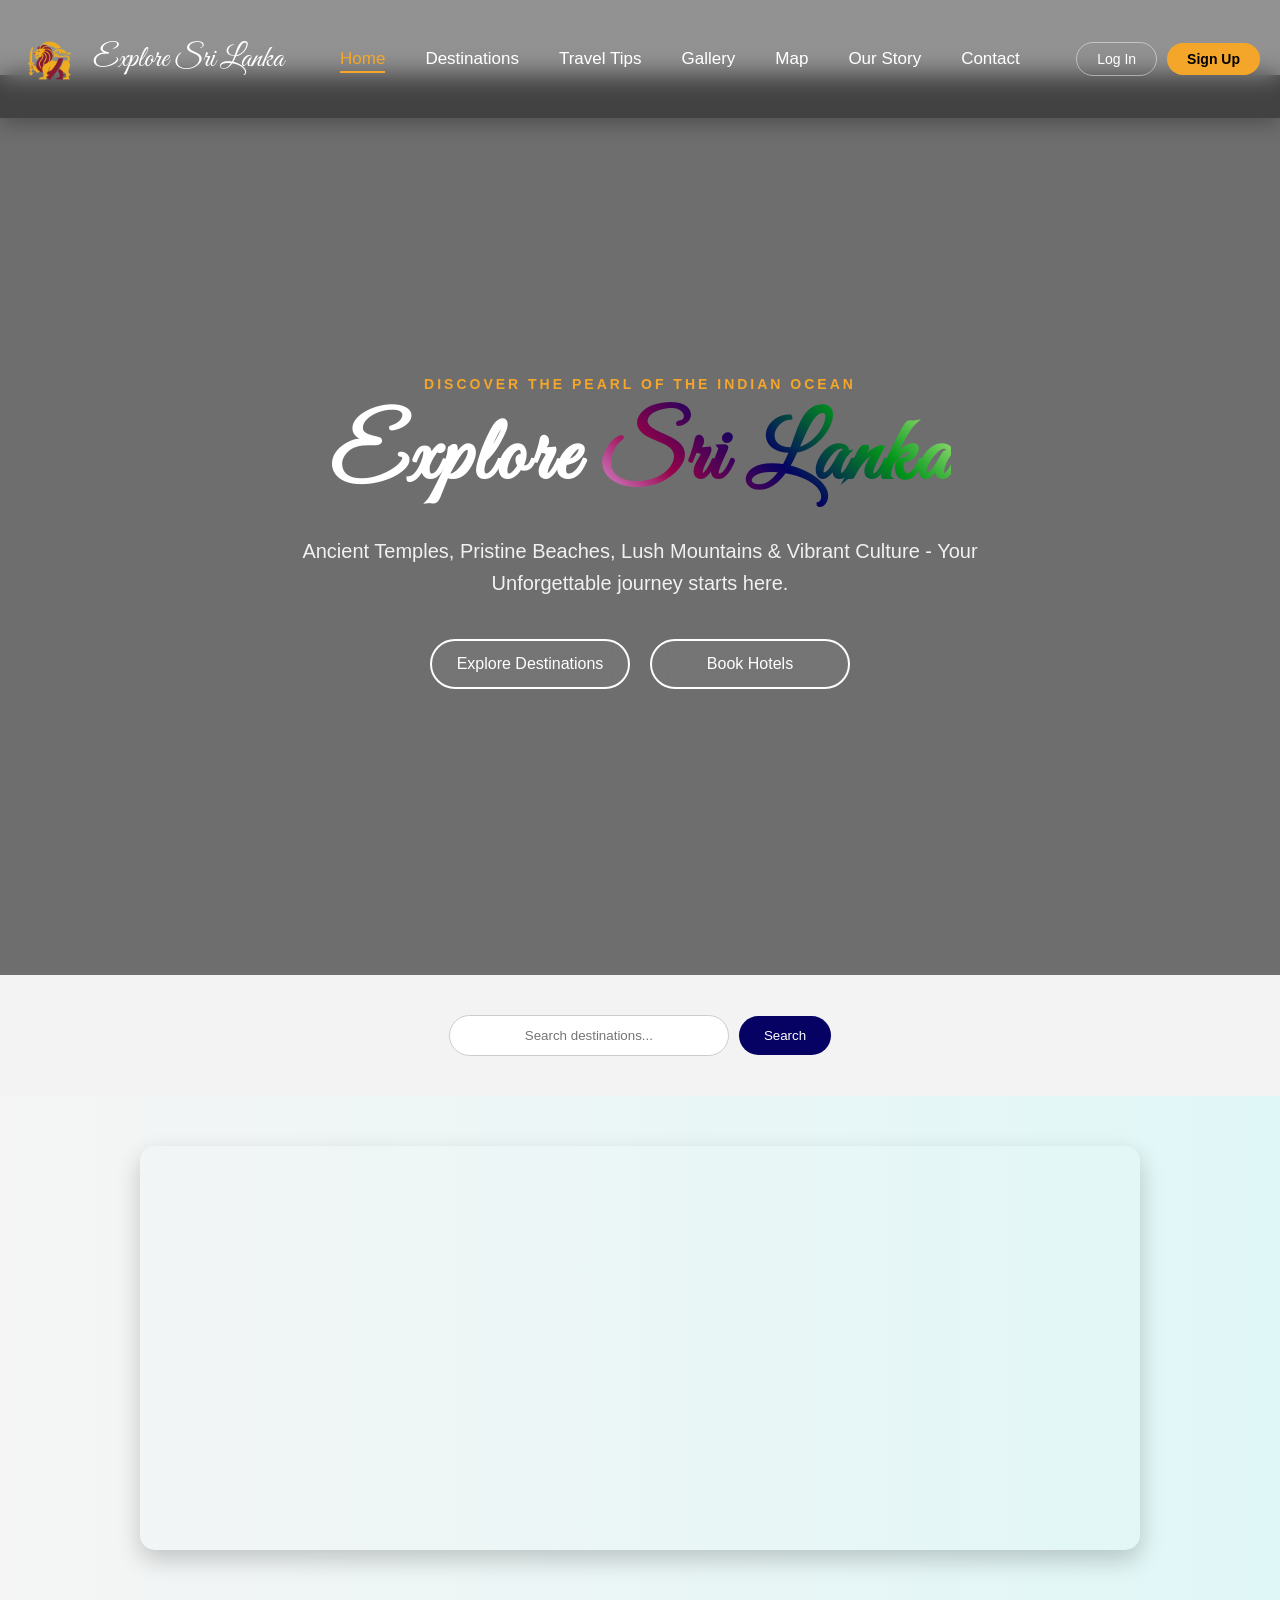
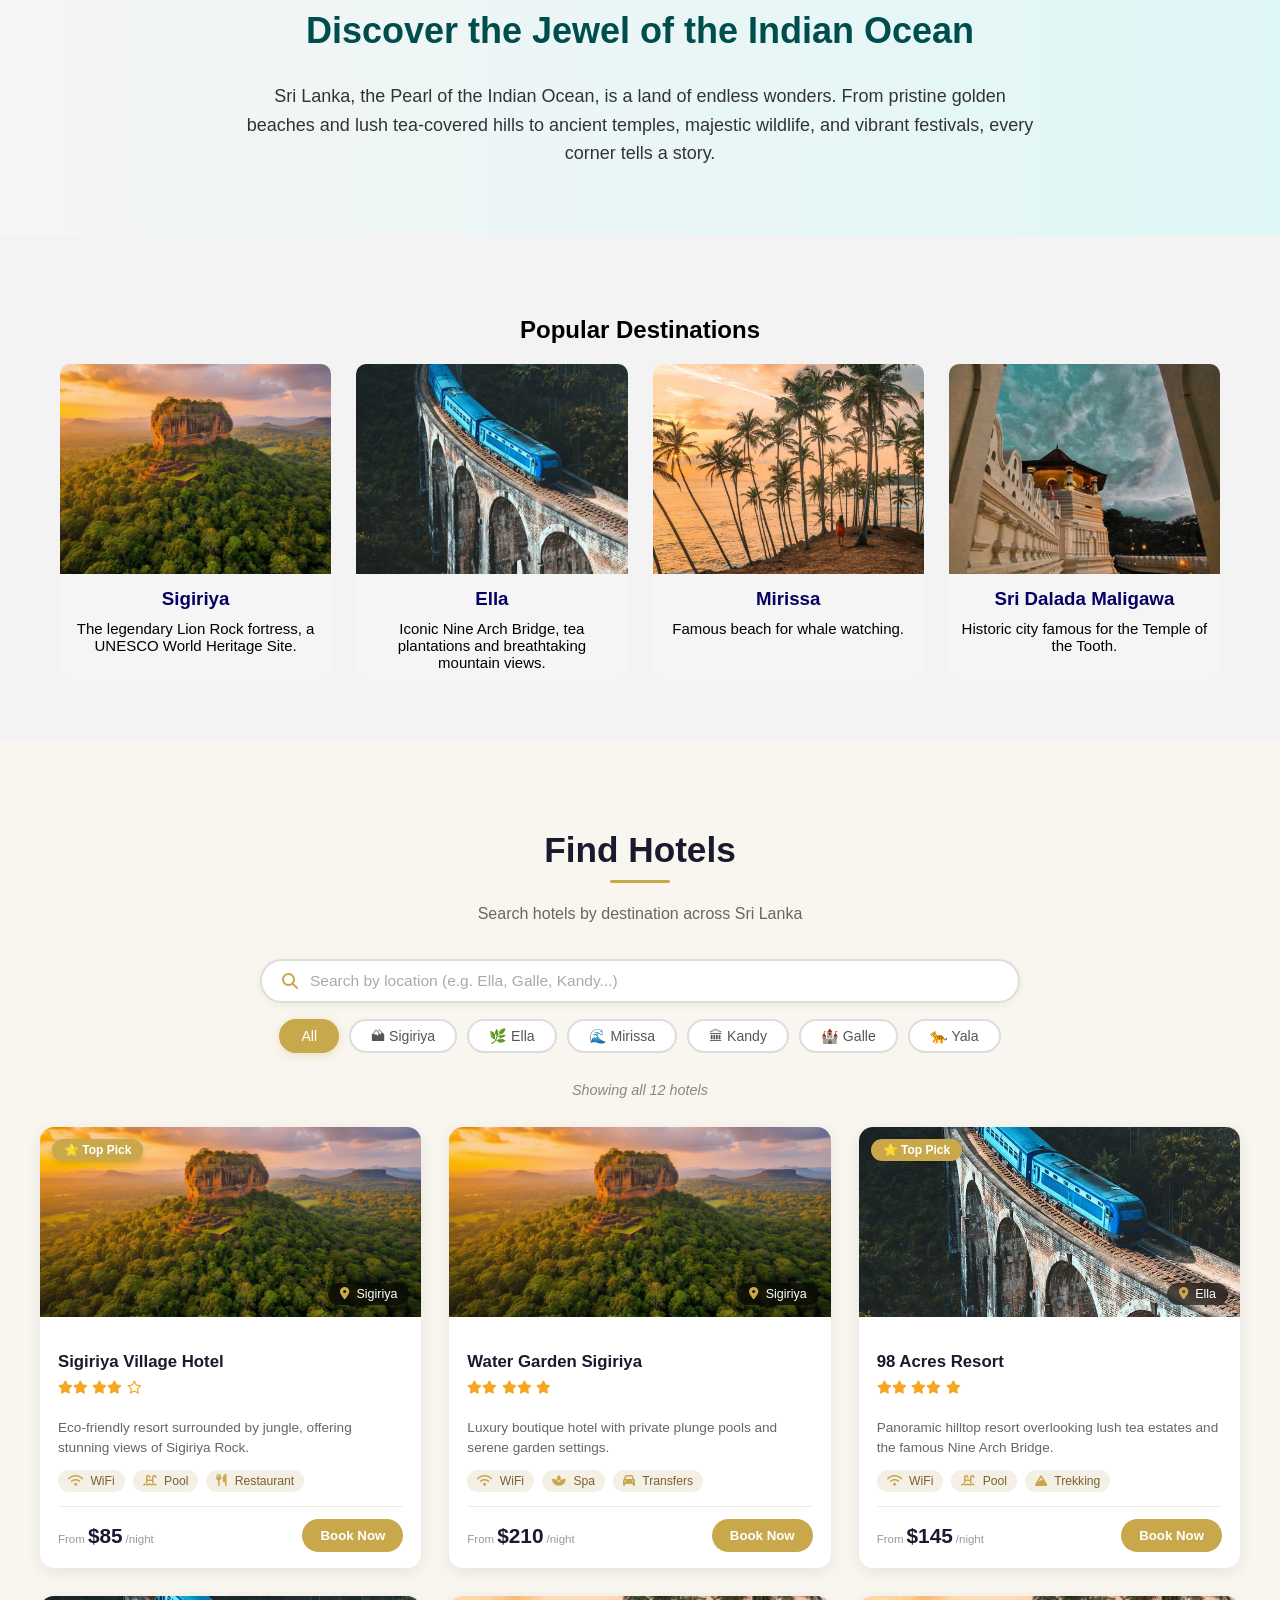
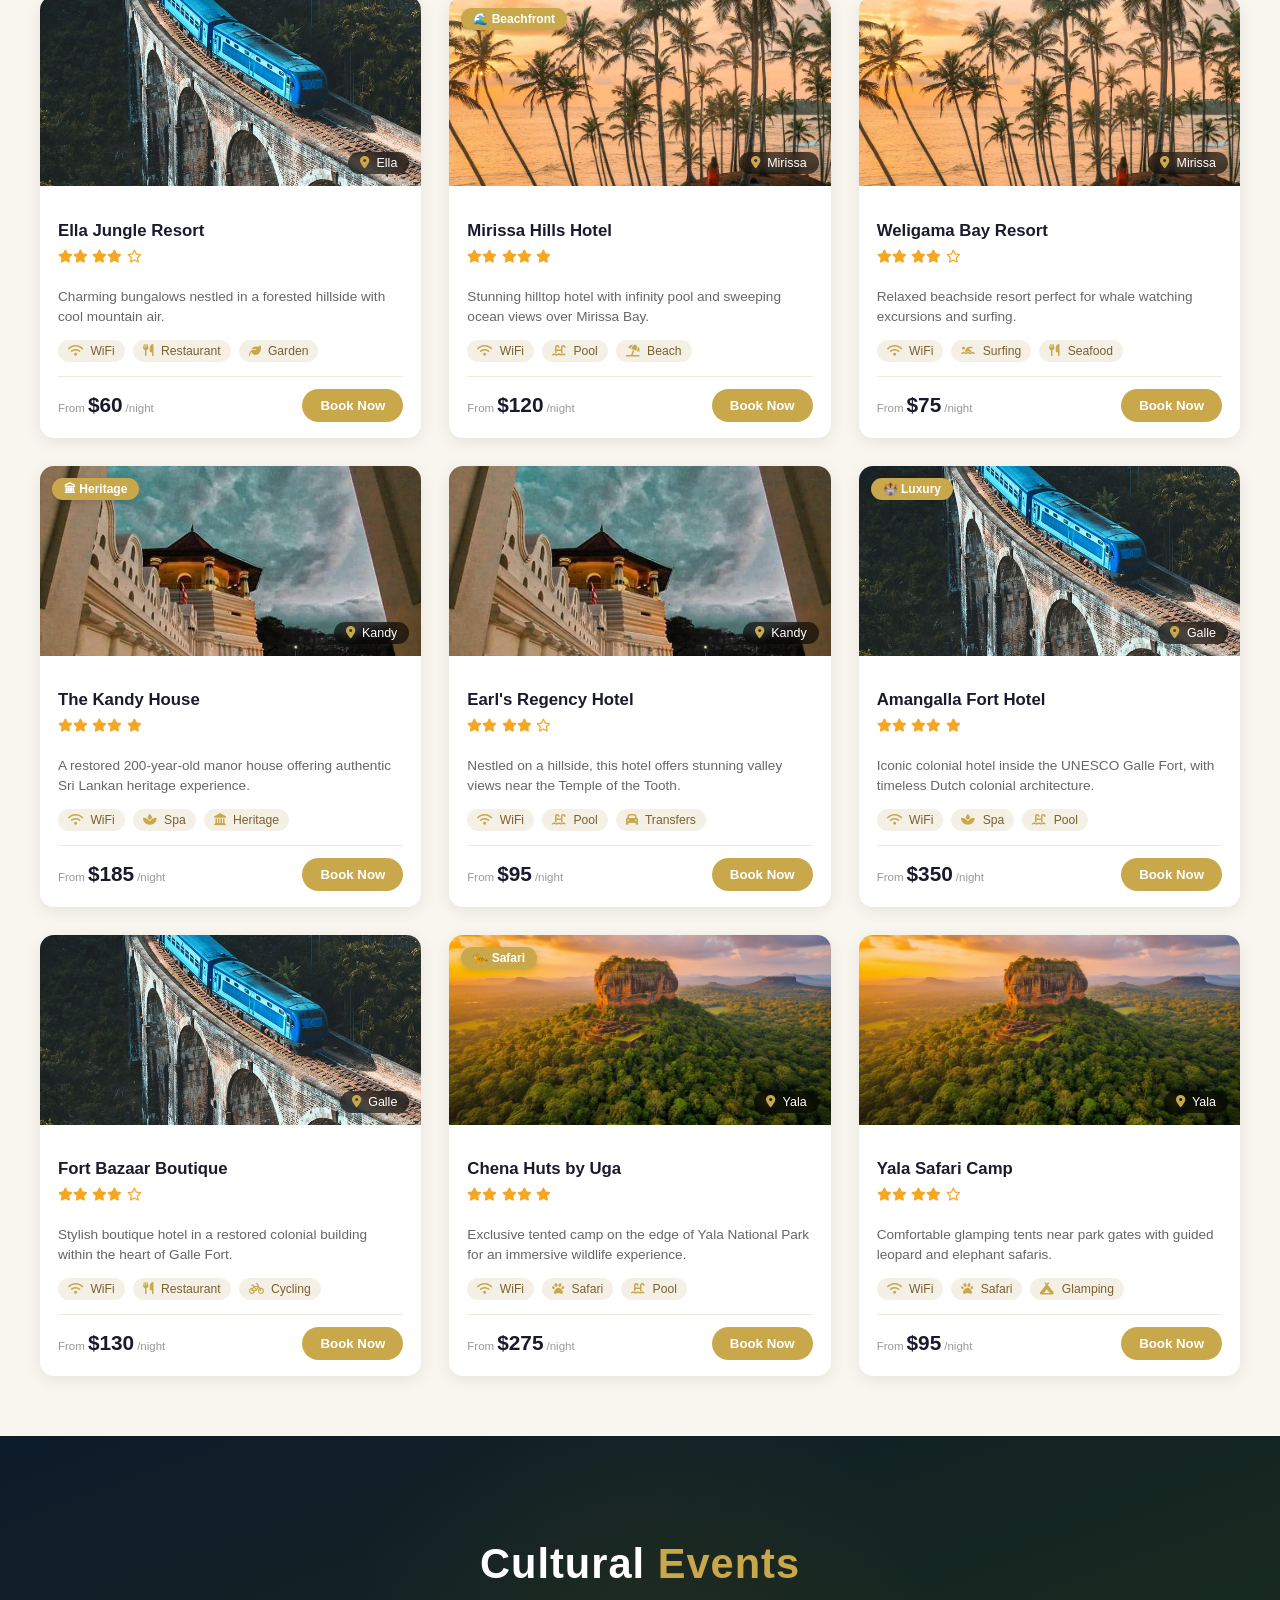
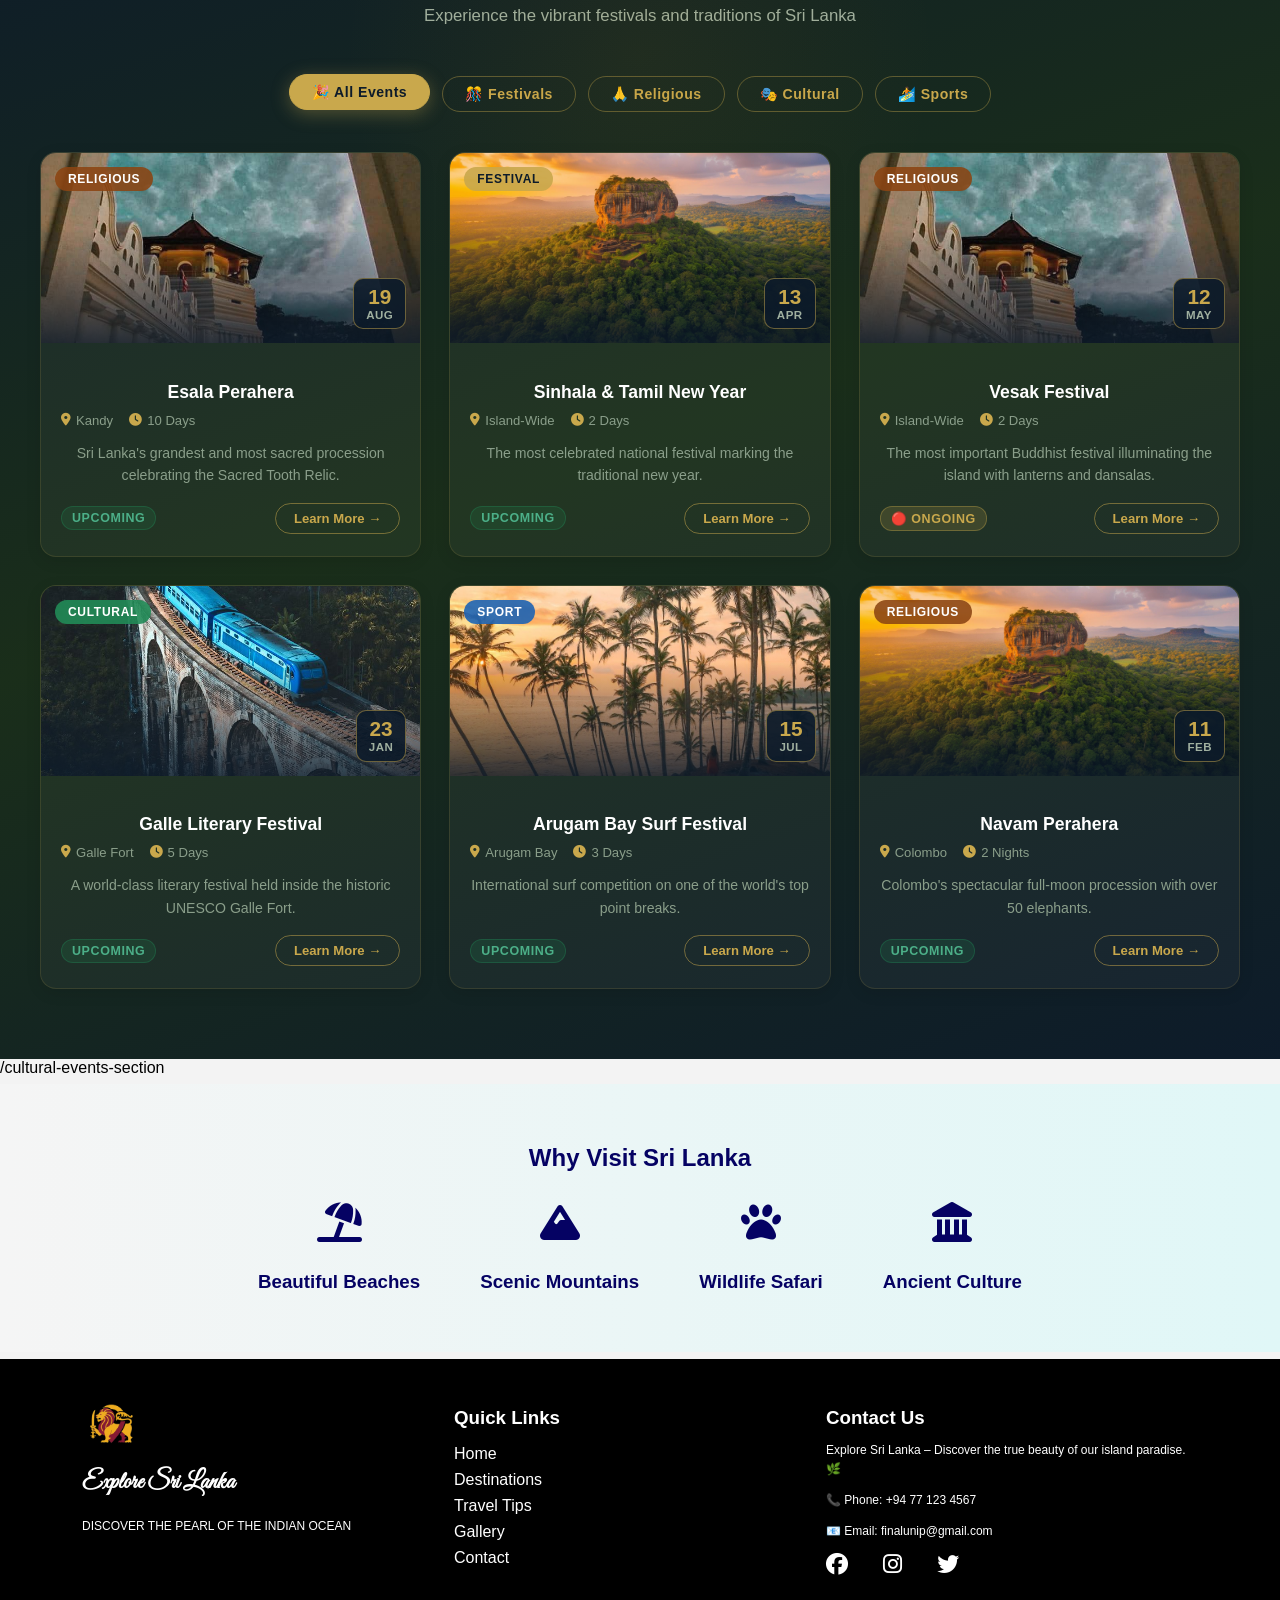
==== commit b70ed320: "Refactor PHP authentication and registration system - Removed deprecated files: check_login.php, con" ====
--- a/index.html
+++ b/index.html
@@ -2,6 +2,7 @@
 <html lang="en">
 
 <head>
+  <meta charset="UTF-8">
   <title>Explore Sri Lanka - Home</title>
   <link rel="stylesheet" href="style.css">
   <link rel="stylesheet" href="hotels.css">
@@ -1236,7 +1237,7 @@
           <h3><i class="fa-solid fa-phone"></i> Phone</h3>
           <p>+94 77 123 4567</p>
           <h3><i class="fa-solid fa-envelope"></i> Email</h3>
-          <p>info@example.com</p>
+          <p>finalunip@gmail.com</p>
           <h3><i class="fa-solid fa-location-dot"></i> Address</h3>
           <p>123 Galle Road, Colombo 03, Sri Lanka</p>
           <div class="social-icons" style="margin-top:20px;">
@@ -1279,7 +1280,7 @@
         <h3>Contact Us</h3>
         <p>Explore Sri Lanka – Discover the true beauty of our island paradise. 🌿</p>
         <p class="contact-item">📞 Phone: +94 77 123 4567</p>
-        <p class="contact-item">📧 Email: info@example.com</p>
+        <p class="contact-item">📧 Email: finalunip@gmail.com</p>
         <div class="social-icons">
           <a href="https://www.facebook.com/" class="social-link"><i class="fab fa-facebook"></i></a>
           <a href="https://www.instagram.com/" class="social-link"><i class="fab fa-instagram"></i></a>
@@ -1290,11 +1291,8 @@
   </footer>
 
   <script src="script.js"></script>
-  <script src="hotels.js"></script>
-  <script src="cultural-events.js"></script>
-
-  <!-- Firebase module-->
-  <script type="module" src="firebase-init.js"></script>
+
+  <script src="firebase-init.js"></script>
 </body>
 
 </html>
--- a/style.css
+++ b/style.css
@@ -1,9 +1,3 @@
-/* ============================================================
-   EXPLORE SRI LANKA — style.css
-   SPA Layout: Fixed Navbar + Scrollable Content + Footer
-   ============================================================ */
-
-/* ── BASE ── */
 * {
     box-sizing: border-box;
 }
@@ -18,9 +12,6 @@
     text-decoration: none;
 }
 
-/* ============================================================
-   NAVBAR  (fixed — never moves)
-   ============================================================ */
 .navbar {
     display: flex;
     align-items: center;
@@ -105,10 +96,6 @@
 .menu a.active {
     color: #f4a62a;
 }
-
-/* ============================================================
-   MAIN CONTENT AREA
-   ============================================================ */
 #main-content {
     margin-top: 75px;
     /* ← navbar height offset */
@@ -136,10 +123,6 @@
         transform: translateY(0);
     }
 }
-
-/* ============================================================
-   PAGE HEADER BANNERS  (each page's top banner)
-   ============================================================ */
 .page-header-banner {
     padding: 80px 20px 50px;
     text-align: center;
@@ -199,9 +182,6 @@
     background-image: url("images/ella.jpg");
 }
 
-/* ============================================================
-   HERO SECTION  (home page)
-   ============================================================ */
 .hero {
     height: 100vh;
     position: relative;
@@ -833,7 +813,6 @@
     padding: 20px;
     aspect-ratio: 1 / 1;
     min-height: 220px;
-    /* ← මේක add කරන්න */
     display: flex;
     flex-direction: column;
     justify-content: center;
@@ -1274,8 +1253,6 @@
 /*//////////////////////////*/
 /* ═══════════════════════════════════════════════════════
    hotels.css  –  Hotel Section Styles
-   Link AFTER style.css in <head>:
-   <link rel="stylesheet" href="hotels.css">
    ═══════════════════════════════════════════════════════ */
 
 /* ─── SECTION WRAPPER ─── */
@@ -1827,7 +1804,6 @@
 
 /* ════════════════════════════════════════
    CULTURAL EVENTS SECTION
-   Add this to your project as cultural-events.css
 ════════════════════════════════════════ */
 
 /* ── Section Wrapper ── */
